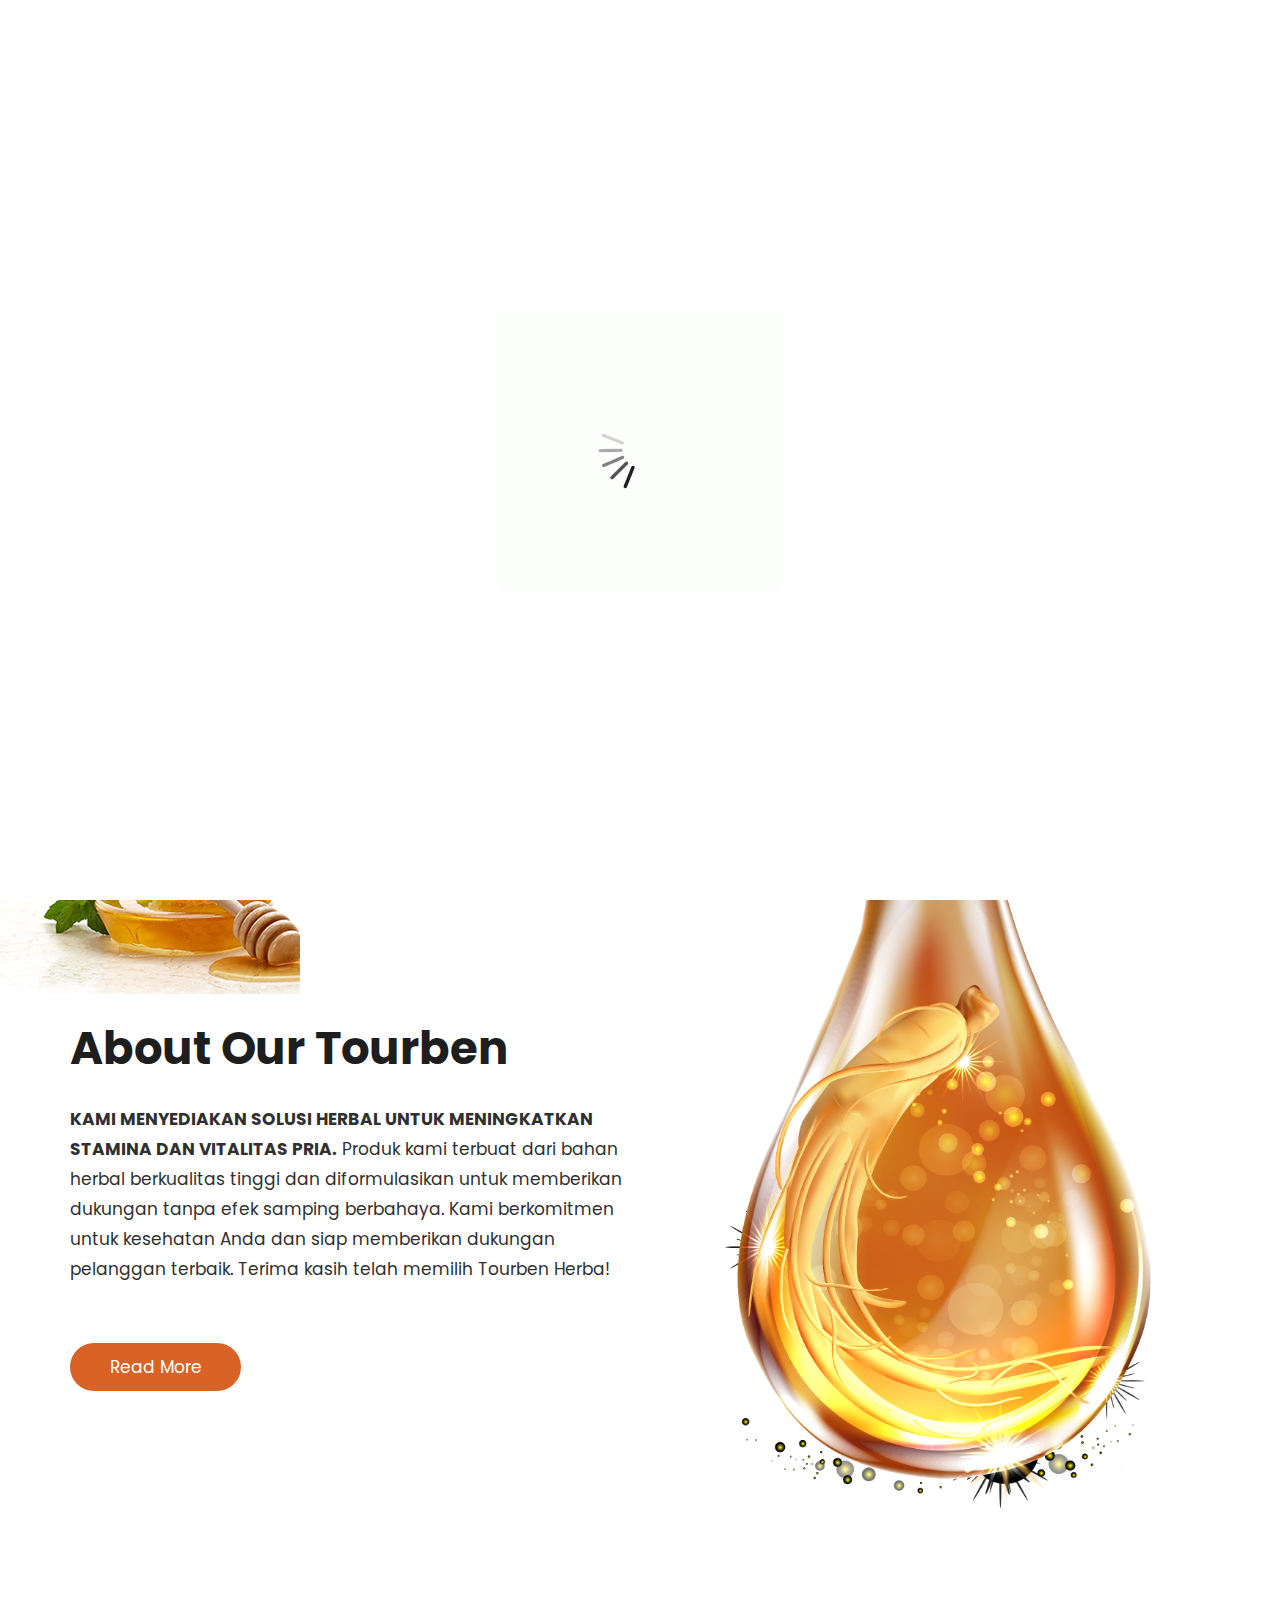
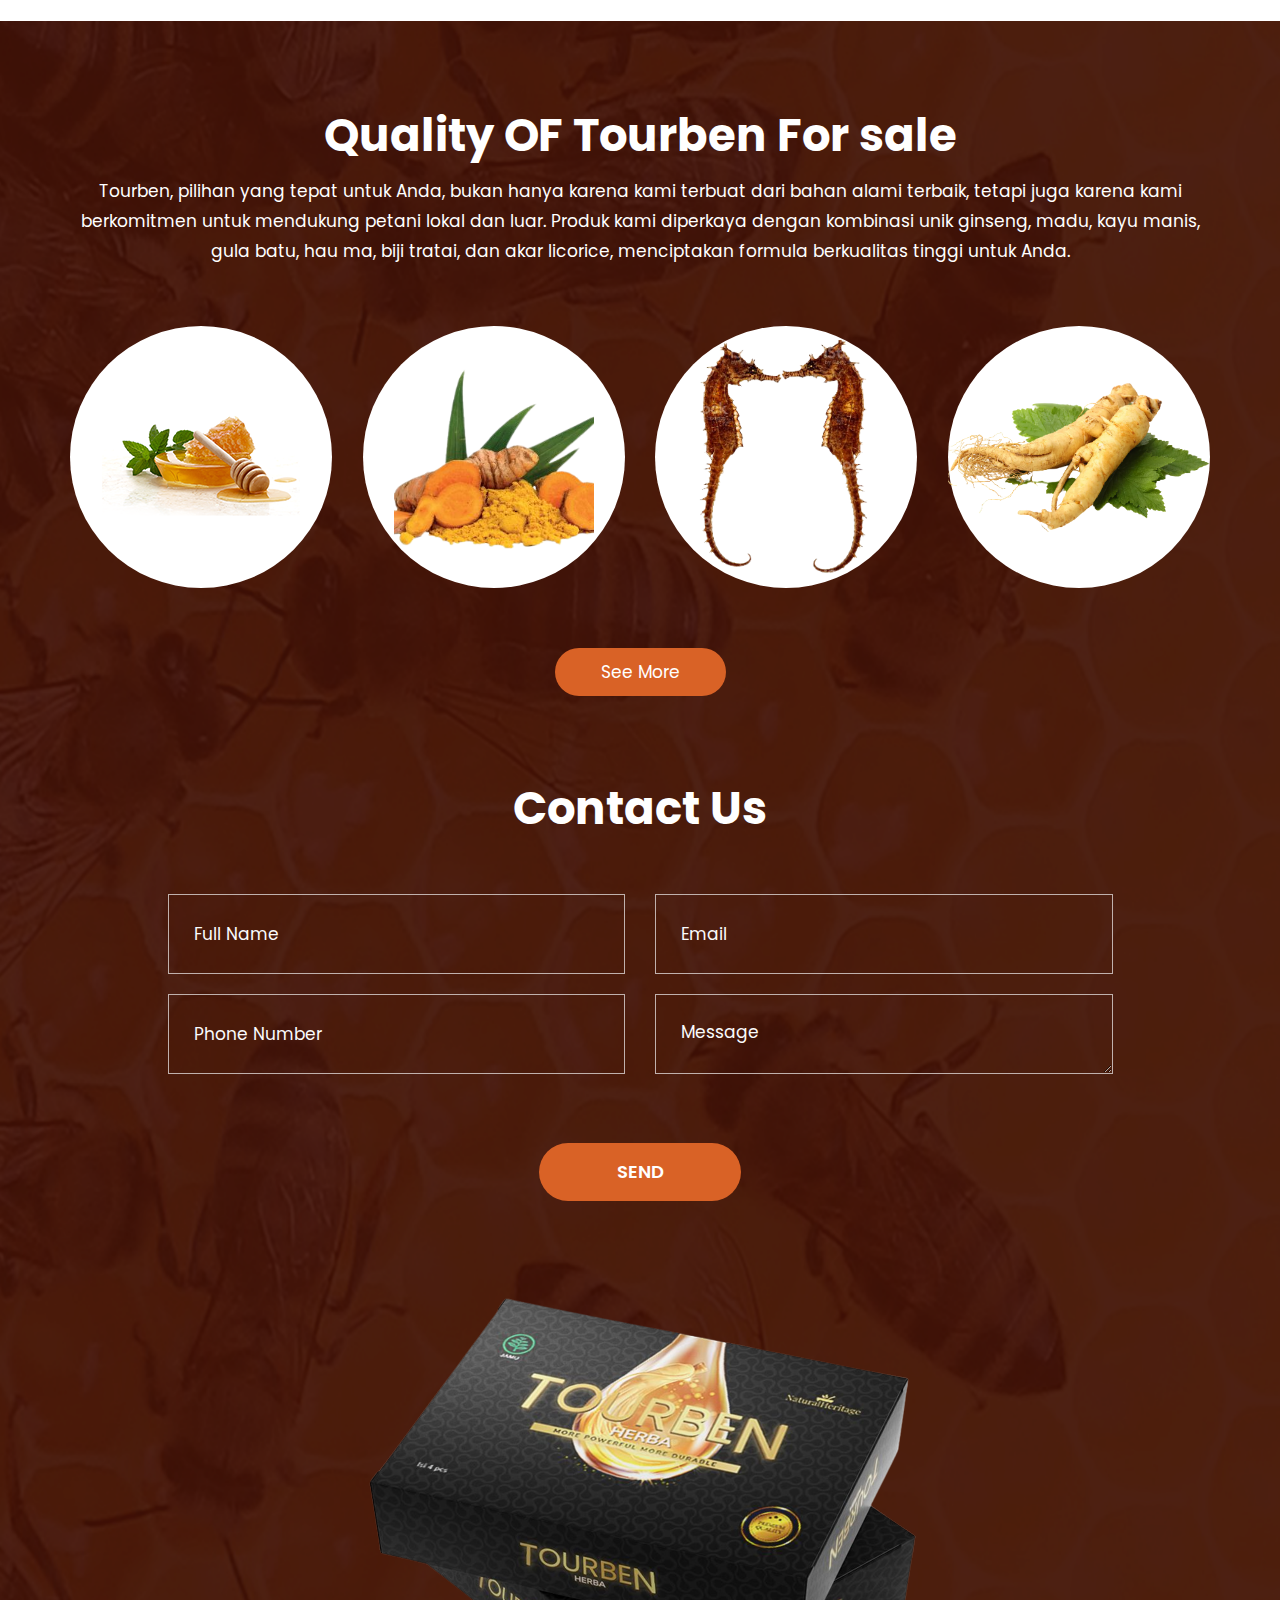
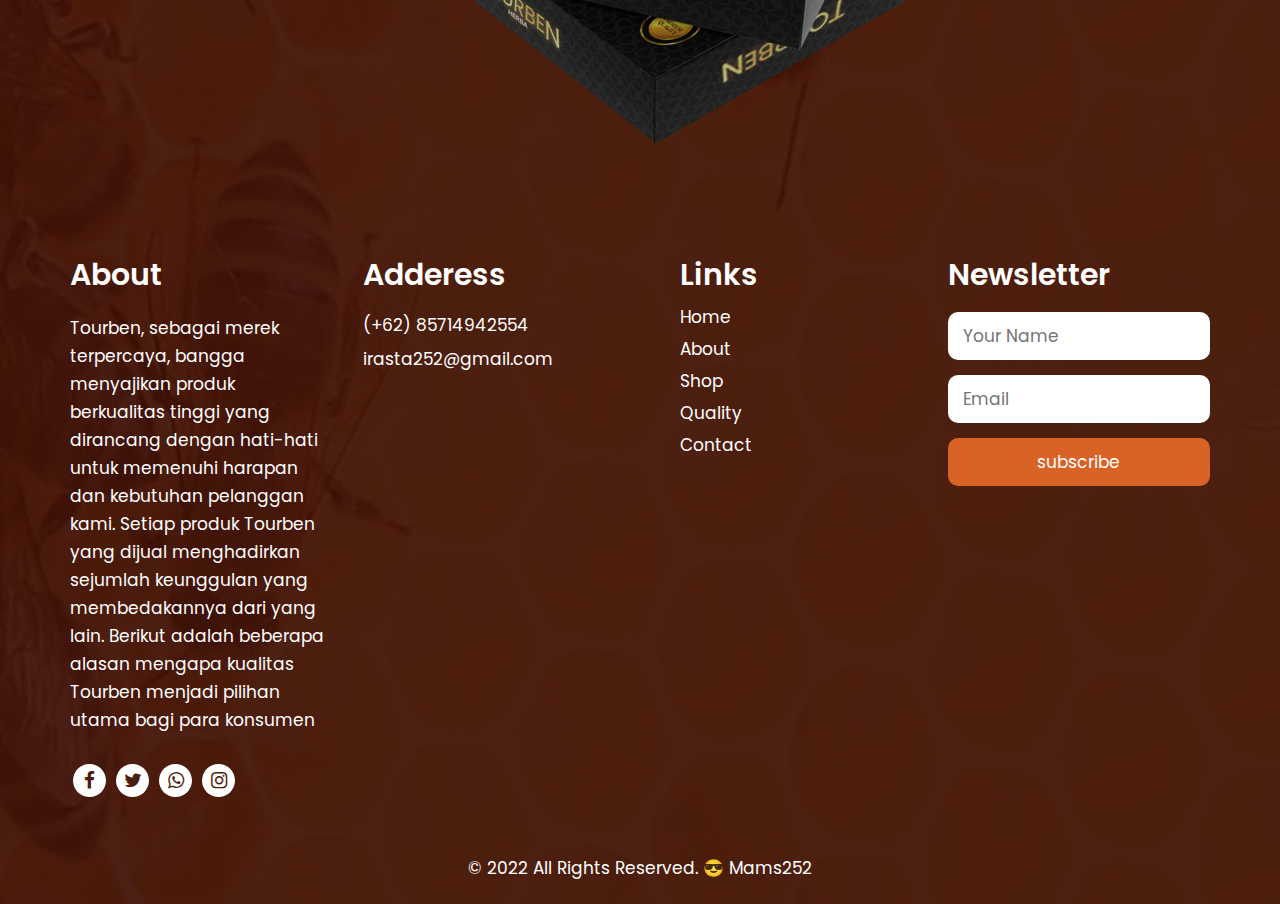
==== index.html @ b21f7aff "first commit" ====
<!DOCTYPE html>
<html lang="en">
   <head>
      <!-- basic -->
      <meta charset="utf-8">
      <meta http-equiv="X-UA-Compatible" content="IE=edge">
      <!-- mobile metas -->
      <meta name="viewport" content="width=device-width, initial-scale=1">
      <meta name="viewport" content="initial-scale=1, maximum-scale=1">
      <!-- site metas -->
      <title>Tourben Herba - Solusi Herbal untuk Stamina Pria</title>
      <meta name="keywords" content="">
      <meta name="description" content="">
      <meta name="author" content="">
      <!-- bootstrap css -->
      <link rel="stylesheet" href="css/bootstrap.min.css">
      <!-- style css -->
      <link rel="stylesheet" href="css/style.css">
      <!-- Responsive-->
      <link rel="stylesheet" href="css/responsive.css">
      <!-- fevicon -->
      <link rel="icon" href="images/fevicon.png" type="image/gif" />
      <!-- Tweaks for older IEs-->
      <link rel="stylesheet" href="https://netdna.bootstrapcdn.com/font-awesome/4.0.3/css/font-awesome.css">
      <!--[if lt IE 9]>
      <script src="https://oss.maxcdn.com/html5shiv/3.7.3/html5shiv.min.js"></script>
      <script src="https://oss.maxcdn.com/respond/1.4.2/respond.min.js"></script><![endif]-->
   </head>
   <!-- body -->
   <body class="main-layout">
      <!-- loader  -->
      <div class="loader_bg">
         <div class="loader"><img src="images/loading.gif" alt="#"/></div>
      </div>
      <!-- end loader -->
      <!-- header -->
      <header>
         <div class="menu_sitbar di_mr01">
            <div class="logo">
               <a href="index.html">      <a href="index.html"><img src="images/logo.png" alt="#"/></a>
            </div>
            <nav class="navigation navbar navbar-expand-md navbar-dark ">
               <button class="navbar-toggler" type="button" data-toggle="collapse" data-target="#navbarsExample05" aria-controls="navbarsExample05" aria-expanded="false" aria-label="Toggle navigation">
               <span class="navbar-toggler-icon"></span>
               </button>
               <div class="collapse navbar-collapse" id="navbarsExample05">
                  <ul class="navbar-nav mr-auto">
                     <li class="nav-item active">
                        <a class="nav-link" href="index.html">Home</a>
                     </li>
                     <li class="nav-item">
                        <a class="nav-link" href="about.html">About</a>
                     </li>
                     <li class="nav-item">
                        <a class="nav-link" href="shop.html">shop</a>
                     </li>
                     <li class="nav-item">
                        <a class="nav-link" href="quality.html">quality</a>
                     </li>
                     <li class="nav-item">
                        <a class="nav-link" href="contact.html">Contact Us</a>
                     </li>
                  </ul>
               </div>
            </nav>
         </div>
         <div class="header_full_banne">
            <div class="header">
               <div class="container-fluid">
                  <div class="row d_flex">
                     <div class=" col-md-2 col-sm-3 col logo_section di_mr0">
                        <div class="full">
                           <div class="center-desk">
                              <div class="logo">
                                 <a href="index.html"><img src="images/logo.png" alt="#"/></a>
                              </div>
                           </div>
                        </div>
                     </div>
                     <div class="col-md-8 col-sm-9 di_mr0">
                        <nav class="navigation navbar navbar-expand-md navbar-dark ">
                           <button class="navbar-toggler" type="button" data-toggle="collapse" data-target="#navbarsExample04" aria-controls="navbarsExample04" aria-expanded="false" aria-label="Toggle navigation">
                           <span class="navbar-toggler-icon"></span>
                           </button>
                           <div class="collapse navbar-collapse" id="navbarsExample04">
                              <ul class="navbar-nav mr-auto">
                                 <li class="nav-item active">
                                    <a class="nav-link" href="index.html">Home</a>
                                 </li>
                                 <li class="nav-item">
                                    <a class="nav-link" href="about.html">About</a>
                                 </li>
                                 <li class="nav-item">
                                    <a class="nav-link" href="shop.html">shop</a>
                                 </li>
                                 <li class="nav-item">
                                    <a class="nav-link" href="quality.html">quality</a>
                                 </li>
                                 <li class="nav-item">
                                    <a class="nav-link" href="contact.html">Contact Us</a>
                                 </li>
                              </ul>
                           </div>
                        </nav>
                     </div>
                     <div class=" col-md-8 d_none">
                        <ul class="conta_top">
                           <li><i class="fa fa-phone" aria-hidden="true"></i> Call   085714942554</li>
                           <li> <i class="fa fa-envelope" aria-hidden="true"></i><a href="Javascript:void(0)"> irasta252@gmail.com</a></li>
                        </ul>
                     </div>
                     <div class="col-md-4">
                        <ul class="email text_align_right">
                           <li class="d_none"><a href="Javascript:void(0)"><i class="fa fa-user" aria-hidden="true"></i></a></li>
                           <li class="d_none"> <a href="Javascript:void(0)"><i class="fa fa-search" style="cursor: pointer;" aria-hidden="true"></i></a> </li>
                        </ul>
                     </div>
                  </div>
               </div>
            </div>
            <!-- end header inner -->
            <!-- end header -->
            <!-- top -->
            <div class="full_bg">
               <div class="slider_main">
                  <div class="container-fluid">
                     <div class="row">
                        <div class="col-md-12">
                           <!-- carousel code -->
                           <div id="carouselExampleIndicators" class="carousel slide">
                              <ol class="carousel-indicators">
                                 <li data-target="#carouselExampleIndicators" data-slide-to="0" class="active"></li>
                                 <li data-target="#carouselExampleIndicators" data-slide-to="1"></li>
                                 <li data-target="#carouselExampleIndicators" data-slide-to="2"></li>
                              </ol>
                              <div class="carousel-inner">
                                 <!-- first slide -->
                                 <div class="carousel-item active">
                                    <div class="carousel-caption relative">
                                       <div class="row d_flex">
                                          <div  class="col-md-7">
                                             <div class="board">
                                                <h3>
                                                 Tourben
                                                 herba 
                                                </h3>
                                                <p>More Powerfull More Durable</p>
                                                <a class="read_more" href="https://api.whatsapp.com/send?phone=6285714942554&text=Saya%20ingin%20menanyakan%20tourben">Order Via Whatsapp </a>
                                             
                                             </div>
                                          </div>
                                          <div class="col-md-5">
                                             <div class="banner_img">
                                                <figure><img class="img_responsive" src="images/banner_img.png"></figure>
                                             </div>
                                          </div>
                                       </div>
                                    </div>
                                 </div>
                                 <!-- second slide -->
                                 <div class="carousel-item">
                                    <div class="carousel-caption relative">
                                       <div class="row d_flex">
                                          <div  class="col-md-7">
                                             <div class="board">
                                                <h3>
                                                   Tourben 
                                                   herba
                                                </h3>
                                                <p>Mengatasi Ejakuasi dini, Impotensi, Lemah Syahwat</p>
                                                <a class="read_more" href="contact.html">Consultasi  </a>
                                             </div>
                                          </div>
                                          <div class="col-md-5">
                                             <div class="banner_img">
                                                <figure><img class="img_responsive" src="images/banner_img.png"></figure>
                                             </div>
                                          </div>
                                       </div>
                                    </div>
                                 </div>
                                 <!-- third slide-->
                                 <div class="carousel-item">
                                    <div class="carousel-caption relative">
                                       <div class="row d_flex">
                                          <div  class="col-md-7">
                                             <div class="board">
                                                <h3>
                                                   Tourben 
                                                   herba
                                                </h3>
                                                <p>Terbuat Dari Bahan Alami, Yang Baik Dikomsumsi</p>
                                                <a class="read_more" href="contact.html">Contact</a>
                                             </div>
                                          </div>
                                          <div class="col-md-5">
                                             <div class="banner_img">
                                                <figure><img class="img_responsive" src="images/banner_img.png"></figure>
                                             </div>
                                          </div>
                                       </div>
                                    </div>
                                 </div>
                              </div>
                              <!-- controls -->
                              <a class="carousel-control-prev" href="#carouselExampleIndicators" role="button" data-slide="prev">
                              <i class="fa fa-long-arrow-left" aria-hidden="true"></i>
                              <span class="sr-only">Previous</span>
                              </a>
                              <a class="carousel-control-next" href="#carouselExampleIndicators" role="button" data-slide="next">
                              <i class="fa fa-long-arrow-right" aria-hidden="true"></i>
                              <span class="sr-only">Next</span>
                              </a>
                           </div>
                        </div>
                     </div>
                  </div>
               </div>
            </div>
         </div>
      </header>
      <!-- end banner -->
      <!-- about -->
      <div class="about">
         <div class="container">
            <div class="row d_flex">
               <div class="col-md-6">
                  <div class="titlepage text_align_left">
                     <h2>About Our Tourben</h2>
                     <p>
                        <strong>KAMI MENYEDIAKAN SOLUSI HERBAL UNTUK MENINGKATKAN STAMINA DAN VITALITAS PRIA.</strong>
                        Produk kami terbuat dari bahan herbal berkualitas tinggi dan diformulasikan untuk memberikan dukungan tanpa efek samping berbahaya.
                         Kami berkomitmen untuk kesehatan Anda dan siap memberikan dukungan pelanggan terbaik. Terima kasih telah memilih Tourben Herba!
                     </p>
                     <a class="read_more" href="about.html">Read More</a>
                  </div>
               </div>
               <div class="col-md-6">
                  <div class="about_img text_align_center">
                     <figure><img class="img_responsive" src="images/about.png" alt="#"/></figure>
                  </div>
               </div>
            </div>
         </div>
      </div>
      <!-- end about -->
      <!-- quality -->
      <div class="quality">
         <div class="container">
            <div class="row">
               <div class="col-md-12">
                  <div class="titlepage text_align_center">
                     <h2>Quality OF Tourben For sale</h2>
                     <p>
                        Tourben, pilihan yang tepat untuk Anda, bukan hanya karena kami terbuat dari bahan alami terbaik, tetapi juga karena kami berkomitmen untuk mendukung petani lokal dan luar. Produk kami diperkaya dengan kombinasi unik ginseng, madu, kayu manis, gula batu, hau ma, biji tratai, dan akar licorice, menciptakan formula berkualitas tinggi untuk Anda.
                     </p>
                  </div>
               </div>
            </div>
            <div class="row">
               <div class="col-xl-3 col-lg-6 col-md-6 col-sm-6">
                  <div class="quality-box ">
                     <figure><img src="images/quality1.png" alt="#"/></figure>
                  </div>
               </div>
               <div class="col-xl-3 col-lg-6 col-md-6 col-sm-6">
                  <div class="quality-box ">
                     <figure><img src="images/quality2.png" alt="#" width="200" height="150"/></figure>
                  </div>
               </div>
               <div class="col-xl-3 col-lg-6 col-md-6 col-sm-6">
                  <div class="quality-box ">
                     <figure><img src="images/quality3.png" alt="#" width="200" height="150"/></figure>
                  </div>
               </div>
               <div class="col-xl-3 col-lg-6 col-md-6 col-sm-6">
                  <div class="quality-box ">
                     <figure><img src="images/quality4.png" alt="#"/></figure>
                  </div>
               </div>
               
              
               
               <div class="col-sm-12">
                  <a class="read_more" href="./quality.html">See More</a>
               </div>
            </div>
         </div>
      </div>
      <!-- end quality -->
      <!-- contact -->
      <div class="contact">
         <div class="container">
            <div class="row ">
               <div class="col-md-12">
                  <div class="titlepage text_align_center">
                     <h2>Contact Us</h2>
                  </div>
               </div>
               <div class="col-md-10 offset-md-1 ">
                  <form id="request" class="main_form">
                     <div class="row">
                        <div class="col-md-6 ">
                           <input class="contactus" placeholder="Full Name" type="type" name=" Name"> 
                        </div>
                        <div class="col-md-6">
                           <input class="contactus" placeholder="Email" type="type" name="Email">                          
                        </div>
                        <div class="col-md-6">
                           <input class="contactus" placeholder="Phone Number" type="type" name="Phone Number">                          
                        </div>
                        <div class="col-md-6">
                           <textarea class="textarea" placeholder="Message" type="type" Message="Name"></textarea>
                        </div>
                        <div class="col-md-12">
                           <button class="send_btn">Send</button>
                        </div>
                     </div>
                  </form>
               </div>
            </div>
         </div>
      </div>
      <!-- contact -->
      <!-- honey_bg -->
      <div class="honey_bg">
         <div class="container">
            <div class="row">
               <div class="col-sm-12">
                  <figure><img class="img_responsive" src="images/banner_img.png" alt="#"/></figure>
               </div>
            </div>
         </div>
      </div>
      <!-- end honey_bg -->
      <!--  footer -->
      <footer>
         <div class="footer">
            <div class="container">
               <div class="row">
                  <div class="col-md-3 col-sm-6">
                     <div class="infoma text_align_left">
                        <h3>About</h3>
                        <p class="ipsum">
                           Tourben, sebagai merek terpercaya, bangga menyajikan produk berkualitas tinggi yang dirancang dengan hati-hati untuk memenuhi harapan dan kebutuhan pelanggan kami. Setiap produk Tourben yang dijual menghadirkan sejumlah keunggulan yang membedakannya dari yang lain. Berikut adalah beberapa alasan mengapa kualitas Tourben menjadi pilihan utama bagi para konsumen
                            </p>
                        <ul class="social_icon">
                           <li><a href="Javascript:void(0)"><i class="fa fa-facebook" aria-hidden="true"></i></a></li>
                           <li><a href="Javascript:void(0)"><i class="fa fa-twitter" aria-hidden="true"></i></a></li>
                           <li><a href="https://api.whatsapp.com/send?phone=6285714942554"><i class="fa fa-whatsapp" aria-hidden="true"></i></a></li>
                           <li><a href="Javascript:void(0)"><i class="fa fa-instagram" aria-hidden="true"></i></a></li>
                        </ul>
                     </div>
                  </div>
                  <div class="col-md-3 col-sm-6">
                     <div class="infoma">
                        <h3>Adderess</h3>
                        <ul class="conta">
                           
                           <li>(+62) 85714942554</li>
                           <li> <a href="Javascript:void(0)"> irasta252@gmail.com</a></li>
                        </ul>
                     </div>
                  </div>
                  <div class="col-md-3 pad_lrft col-sm-6">
                     <div class="infoma">
                        <h3>Links</h3>
                        <ul class="fullink">
                           <li><a href="index.html">Home</a></li>
                           <li><a href="about.html">About</a></li>
                           <li><a href="shop.html">Shop</a></li>
                            <li><a href="quality.html">Quality</a></li>
                           <li><a href="contact.html">Contact</a></li>
                        </ul>
                     </div>
                  </div>
                  <div class="col-md-3 col-sm-6">
                     <div class="infoma">
                        <h3>Newsletter</h3>
                        <form class="form_subscri">
                           <div class="row">
                              <div class="col-md-12">
                                 <input class="newsl" placeholder="Your Name" type="text" name="Your Name">
                              </div>
                              <div class="col-md-12">
                                 <input class="newsl" placeholder="Email" type="text" name="Email">
                              </div>
                              <div class="col-md-12">
                                 <button class="subsci_btn">subscribe</button>
                              </div>
                           </div>
                        </form>
                     </div>
                  </div>
               </div>
            </div>
            <div class="copyright">
               <div class="container">
                  <div class="row">
                     <div class="col-md-12">
                        <p>© 2022 All Rights Reserved. <a href="https://mams252.github.io/imam_mlhy252.github.io/">&#x1F60E; Mams252</a></p>

                     </div>
                  </div>
               </div>
            </div>
         </div>
      </footer>
      <!-- end footer -->
      <!-- Javascript files-->
      <script src="js/jquery.min.js"></script>
      <script src="js/bootstrap.bundle.min.js"></script>
      <script src="js/jquery-3.0.0.min.js"></script>
      <!-- sidebar -->
      <script src="js/custom.js"></script>
   </body>
</html>
---- css/style.css ----
/*--------------------------------------------------------------------- File Name: style.css ---------------------------------------------------------------------*/


/*--------------------------------------------------------------------- import Fonts ---------------------------------------------------------------------*/

@import url('https://fonts.googleapis.com/css?family=Rajdhani:300,400,500,600,700');
@import url('https://fonts.googleapis.com/css?family=Poppins:100,100i,200,200i,300,300i,400,400i,500,500i,600,600i,700,700i,800,800i,900,900i');
@import url('https://fonts.googleapis.com/css?family=Roboto:300,400,500,700,900&display=swap');
@import url('https://fonts.googleapis.com/css?family=Courgette&display=swap');

/*****---------------------------------------- 1) font-family: 'Rajdhani', sans-serif;
 2) font-family: 'Poppins', sans-serif;
 ----------------------------------------*****/


/*--------------------------------------------------------------------- import Files ---------------------------------------------------------------------*/

@import url(animate.min.css);
@import url(normalize.css);
@import url(icomoon.css);
@import url(font-awesome.min.css);
@import url(meanmenu.css);
@import url(owl.carousel.min.css);
@import url(swiper.min.css);
@import url(slick.css);
@import url(jquery.fancybox.min.css);
@import url(jquery-ui.css);
@import url(nice-select.css);

/*--------------------------------------------------------------------- skeleton ---------------------------------------------------------------------*/

* {
     box-sizing: border-box !important;
}

.container {
     max-width: 1170px;
}

html {
     scroll-behavior: smooth;
}

body {
     color: #fff;
     font-size: 14px;
     font-family: 'Poppins', sans-serif;
     line-height: 1.80857;
     font-weight: normal;
     background: url(../images/body_bg.png);
     background-size: 100% 100%;
     background-position: center;
     background-repeat: no-repeat;
}

a {
     color: #1f1f1f;
     text-decoration: none !important;
     outline: none !important;
     -webkit-transition: all .3s ease-in-out;
     -moz-transition: all .3s ease-in-out;
     -ms-transition: all .3s ease-in-out;
     -o-transition: all .3s ease-in-out;
     transition: all .3s ease-in-out;
}

h1,
h2,
h3,
h4,
h5,
h6 {
     letter-spacing: 0;
     font-weight: normal;
     position: relative;
     padding: 0;
     font-weight: normal;
     line-height: normal;
     color: #fff;
     margin: 0
}

h1 {
     font-size: 24px;
}

h2 {
     font-size: 22px;
}

h3 {
     font-size: 18px;
}

h4 {
     font-size: 16px
}

h5 {
     font-size: 14px
}

h6 {
     font-size: 13px
}

*,
*::after,
*::before {
     -webkit-box-sizing: border-box;
     -moz-box-sizing: border-box;
     box-sizing: border-box;
}

h1 a,
h2 a,
h3 a,
h4 a,
h5 a,
h6 a {
     color: #fff;
     text-decoration: none!important;
     opacity: 1
}

button:focus {
     outline: none;
}

ul,
li,
ol {
     margin: 0px;
     padding: 0px;
     list-style: none;
     color: #fff;
}

p {
     margin: 0px;
     font-weight: 400;
     font-size: 17px;
     line-height: 28px;
     color: #fff;
}

a {
     color: #fff;
     text-decoration: none;
     outline: none !important;
}

a,
.btn {
     text-decoration: none !important;
     outline: none !important;
     -webkit-transition: all .3s ease-in-out;
     -moz-transition: all .3s ease-in-out;
     -ms-transition: all .3s ease-in-out;
     -o-transition: all .3s ease-in-out;
     transition: all .3s ease-in-out;
}

img {
     max-width: 100%;
     height: auto;
}

 :focus {
     outline: 0;
}

.btn-custom {
     margin-top: 20px;
     background-color: transparent !important;
     border: 2px solid #ddd;
     padding: 12px 40px;
     font-size: 16px;
}

.lead {
     font-size: 18px;
     line-height: 30px;
     color: #767676;
     margin: 0;
     padding: 0;
}

.form-control:focus {
     border-color: #ffffff !important;
     box-shadow: 0 0 0 .2rem rgba(255, 255, 255, .25);
}

.navbar-form input {
     border: none !important;
}

.badge {
     font-weight: 500;
}

blockquote {
     margin: 20px 0 20px;
     padding: 30px;
}

button {
     border: 0;
     margin: 0;
     padding: 0;
     cursor: pointer;
}

.full {
     float: left;
     width: 100%;
}

.full {
     width: 100%;
     float: left;
     margin: 0;
     padding: 0;
}

.titlepage {
     padding-bottom: 60px;
}

.titlepage h2 {
     font-size: 45px;
     color: #fff;
     line-height: 50px;
     font-weight: bold;
     padding: 0;
     display: inline-block;
}

.d_flex {
     display: flex;
     align-items: center;
     flex-wrap: wrap;
}

.read_more {
     font-size: 17px;
     background: #d96226;
     max-width: 171px;
     width: 100%;
     height: 48px;
     display: block;
     line-height: 48px;
     transition: ease-in all 0.5s;
     font-weight: 400;
     text-align: center;
     color: #fff;
     z-index: 999;
     border-radius: 30px;
}

.read_more:hover {
     background: #000000;
     color: #fff;
     transition: ease-in all 0.5s;
}

.text_align_left {
     text-align: left;
}

.text_align_right {
     text-align: right;
}

.text_align_center {
     text-align: center;
}

.img_responsive {
     max-width: 100%;
}


/**-- heading section --**/


/*---------------------------- preloader area ----------------------------*/

.loader_bg {
     position: fixed;
     z-index: 9999999;
     background: #fff;
     width: 100%;
     height: 100%;
}

.loader {
     height: 100%;
     width: 100%;
     position: absolute;
     left: 0;
     top: 0;
     display: flex;
     justify-content: center;
     align-items: center;
}

.loader img {
     width: 280px;
}


/*-- header --*/

.menu_sitbar {
     float: left;
     width: 120px;
     height: 100%;
     padding: 21px 33px;
     position: absolute;
     top: 0;
     left: 0;
}

.logo a {
     font-weight: 600;
     font-size: 30px;
     writing-mode: vertical-lr;
     text-orientation: upright;
}

.header_full_banne {
     padding-left: 125px;
}

.header {
     width: 100%;
     height: 107px;
     padding: 27px 30px;
}

.di_mr0 {
     display: none;
}

.navigation.navbar {
     margin-top: 70px;
     transform: rotate(180deg);
}

.navigation.navbar-expand-md .navbar-nav {
     flex-direction: column !important;
}

.navigation.navbar-dark .navbar-nav .nav-link {
     padding: 15px 0px;
     color: #fff;
     font-size: 17px;
     line-height: 20px;
     font-weight: 400;
     border-radius: 30px;
     text-transform: uppercase;
     writing-mode: vertical-rl;
     text-orientation: mixed;
}

.navigation.navbar-dark .navbar-nav .nav-link:focus,
.navigation.navbar-dark .navbar-nav .nav-link:hover {
     color: #d96226;
}

.navigation.navbar-dark .navbar-nav .active>.nav-link,
.navigation.navbar-dark .navbar-nav .nav-link.active,
.navigation.navbar-dark .navbar-nav .nav-link.show,
.navigation.navbar-dark .navbar-nav .show>.nav-link {
     color: #d96226;
}

.di_no {
     display: none;
}

ul.email {
     padding-top: 1px;
     display: flex;
     align-items: center;
     justify-content: flex-end;
     flex-wrap: wrap;
}

ul.email li {
     padding: 0px 30px;
}

ul.email li:nth-child(2) {
     padding-right: 0;
}

ul.email li a {
     font-size: 29px;
}

ul.email li a:hover {
     color: #fff;
}

ul.email li i {
     font-size: 19px;
}

ul.conta_top {
     display: flex;
     align-items: center;
     flex-wrap: wrap;
     padding-top: 25px;
}

ul.conta_top li {
     text-align: left;
     padding-bottom: 20px;
     font-size: 16px;
     line-height: 11px;
     padding-right: 46px;
}

ul.conta_top li:last-child {
     padding-right: 0;
}

ul.conta_top li i {
     padding-right: 15px;
     text-align: center;
     font-size: 16px;
}

ul.conta_top li a {
     color: #fff;
}


/** end header **/


/** banner section **/

.slider_main {
     padding-top: 12%;
}

.relative {
     left: 0;
     right: 0;
     text-align: left;
     position: inherit;
}

.carousel-indicators {
     bottom: 0;
}

.carousel-control.right,
.carousel-control.left {
     background-image: none;
}

.carousel-item {
     min-height: 350px;
     height: 100%;
     width: 100%;
}

.board .read_more {
     margin-top: 55px;
     text-transform: uppercase;
     font-weight: 600;
     max-width: 250px;
     height: 65px;
     line-height: 65px;
}

.relative h3 {
     padding-bottom: 43px;
     font-size: 80px;
     font-weight: 600;
     text-transform: uppercase;
     line-height: 80px;
}

.carousel .icon-container {
     display: inline-block;
     font-size: 25px;
     line-height: 25px;
     padding: 1em;
     text-align: center;
     border-radius: 50%;
}

.slider_main .carousel-indicators {
     display: none;
}

#carouselExampleIndicators .carousel-control-prev,
#carouselExampleIndicators .carousel-control-next {
     width: 66px;
     height: 66px;
     background-color: #fff;
     color: #000000;
     font-size: 20px;
     opacity: 1;
     border-radius: 50px;
     top: 100%;
}

#carouselExampleIndicators .carousel-control-prev {
     left: 39%;
}

#carouselExampleIndicators .carousel-control-next {
     right: 49%;
}

#carouselExampleIndicators .carousel-control-next:focus,
#carouselExampleIndicators .carousel-control-next:hover,
#carouselExampleIndicators .carousel-control-prev:focus,
#carouselExampleIndicators .carousel-control-prev:hover {
     color: #d96226;
}

.banner_img {
     padding-right: 50px;

}

.banner_img figure {
     margin: 0;
}


/** end banner section **/


/** about section **/

.about {
     background: #fff;
     padding: 90px 0;
     margin-top: 180px;
     position: relative;
}

.about::before {
     position: absolute;
     content: "";
     background: url(../images/about_left.png);
     background-repeat: no-repeat;
     width: 300px;
     height: 200px;
     top: 0;
}

.about .titlepage {
     padding-bottom: 0;
}

.about .titlepage h2 {
     padding-bottom: 30px;
     color: #1e1e1e;
}

.about .titlepage p {
     font-weight: 400;
     font-size: 17px;
     line-height: 30px;
     color: #303030;
     padding-bottom: 59px;
}

.about_img figure {
     margin: 0;
}


/** end about section **/


/** quality **/

.quality {
     padding-top: 90px;
}

.quality .titlepage p {
     padding-top: 15px !important;
     line-height: 30px;
     font-size: 17px;
}

.quality-box {
     background: #fff;
     height: 262px;
     display: flex;
     align-items: center;
     justify-content: center;
     border-radius: 50%;
     width: 100%;
     max-width: 262px;
     margin: 0 auto;
     margin-bottom: 30px;
}

.quality-box figure {
     margin: 0;
}

.quality-box figure img {
     max-width: 100%;
}

.quality .read_more {
     margin: 0 auto;
     margin-top: 30px !important;
}


/** end quality **/


/** contact **/

.contact {
     padding-bottom: 90px;
     padding-top: 88px;
}

.main_form {
     width: 100%;
}

.main_form .contactus {
     padding: 0px 25px;
     margin-bottom: 20px;
     width: 100%;
     height: 80px;
     background: transparent;
     color: #fafbfc;
     font-size: 17px;
     font-weight: normal;
     border: #c0b1ad solid 1px;
}

.main_form .textarea {
     margin-bottom: 20px;
     width: 100%;
     background: transparent;
     color: #fafbfc;
     font-size: 17px;
     font-weight: normal;
     padding: 22px 25px 10px 25px;
     height: 80px;
     border: #c0b1ad solid 1px;
}

.main_form .send_btn {
     font-size: 18px;
     transition: ease-in all 0.5s;
     background-color: #d96226;
     text-transform: uppercase;
     color: #fff;
     max-width: 202px;
     width: 100%;
     display: block;
     margin-top: 40px !important;
     font-weight: 600;
     height: 58px;
     border-radius: 40px;
     padding: 13px 0;
     margin: 0 auto;
}

.main_form .send_btn:hover {
     background: #000;
     color: #fff;
     transition: ease-in all 0.5s;
}

#request *::placeholder {
     color: #fafbfc;
     opacity: 1;
}


/** end contact **/


/** honey_bg **/

.honey_bg {
     margin: 0 auto;
     display: block;
}

.honey_bg figure {
     margin: 0;
}

.honey_bg figure img {
     margin: 0 auto;
     display: block;
}


/** end honey_bg **/


/** footer **/

.footer {
     padding-top: 120px;
     text-align: center;
}

.border_left {
     border-left: #f0390f solid 1px;
     padding-left: 40px;
}

.infoma {
     display: block;
     margin-bottom: 30px;
}

.infoma h3 {
     text-align: left;
     font-weight: 600;
     font-size: 30px;
     line-height: 24px;
     padding-bottom: 15px;
}

.ipsum {
     padding-top: 12px;
}

ul.social_icon {
     float: left;
     padding-top: 30px;
}

ul.social_icon li {
     display: inline-block;
     margin: 0 3px;
}

ul.social_icon li a {
     background: #fff;
     width: 33px;
     height: 33px;
     display: flex;
     align-items: center;
     justify-content: center;
     color: #4c1d0d;
     border-radius: 30px;
}

ul.social_icon li a i {
     font-size: 19px;
     transition: ease-in all 0.5s;
}

ul.social_icon li a:hover {
     color: #fff;
     background: #d96226;
     transition: ease-in all 0.5s;
}

.infoma ul li {
     font-size: 14px;
     text-align: left;
     line-height: 35px;
     display: inline-block;
}

.infoma ul li img {
     max-width: 84px;
}

.pad_lrft {
     padding-left: 40px;
}

ul.fullink li {
     display: block !important;
     line-height: 31px !important;
}

ul.fullink li a {
     font-size: 17px;
}

ul.fullink li a:hover {
     color: #d96226;
}

ul.conta {
     padding-top: 12px;
}

ul.conta li {
     text-align: left;
     padding-bottom: 11px;
     font-size: 17px;
     line-height: 23px;
     display: flex;
     align-items: center;
}

ul.conta li:last-child {
     padding-right: 0;
}

ul.conta li i {
     padding-right: 15px;
     text-align: center;
     font-size: 18px;
}

ul.conta li a:hover {
     color: #d96226;
}


/*newsletter*/

.form_subscri {
     margin-top: 10px;
}

.newsl {
     margin-bottom: 15px;
     width: 100%;
     height: 48px;
     background: #fff;
     color: #9e9c9c;
     font-size: 17px;
     font-weight: normal;
     border: inherit;
     padding: 0 15px;
     border-radius: 10px;
}

.subsci_btn {
     font-size: 17px;
     transition: ease-in all 0.5s;
     background-color: #d96226;
     color: #fff;
     max-width: 270px;
     width: 100%;
     display: block;
     height: 48px;
     float: right;
     line-height: 48px;
     border-radius: 10px;
}

.subsci_btn:hover {
     background-color: #000000;
     transition: ease-in all 0.5s;
     color: #fff;
}


/* end newsletter*/

.copyright {
     margin-top: 60px;
     padding-bottom: 25px;
}

.copyright p {
     color: #fff;
     font-size: 17 px;
     line-height: 22px;
     text-align: center;
     font-weight: 400;
     font-weight: normal;
}

.copyright a {
     color: #fff;
}

.copyright a:hover {
     color: #d96226;
}


/** end footer **/


/**  inner page css **/

.inner_page ul.email {
     margin-top: -3px;
}

.inner_page .header {
     box-shadow: 0 0 10px rgba(217, 98, 38, 0.82);
     padding: 35px 30px;
     margin-bottom: 10px;
}

.inner_page .navigation.navbar {
     margin-top: -6px;
     transform: rotate(0deg);
     float: right;
     padding: 0;
}

.inner_page .navigation.navbar-dark .navbar-nav .nav-link {
     writing-mode: inherit;
     padding: 7px 28px;
}

.inner_page .navigation.navbar-expand-md .navbar-nav {
     flex-direction: row !important;
}

.inner_page .about {
     margin-top: 90px;
}

.inner_page .contact {
     padding-bottom: 0;
}

.inner_page .honey_bg {
     padding-top: 90px;
}
.btn-orange {
     background-color: #d15502; /* Warna latar belakang oranye */
     color: #ffffff; /* Warna teks putih */
     /* Anda juga dapat menyesuaikan gaya lain seperti ukuran, font, dan padding */
     padding: 30px 50px;
     font-size: 20px;
     border: none;
     border-radius: 8px;
     text-decoration: none;
     margin-top: 40px;
   }
---- css/responsive.css ----
/*--------------------------------------------------------------------- 
File Name: responsive.css 
---------------------------------------------------------------------*/

@media (min-width: 1200px) and (max-width: 1342px) {
    .relative h3 {
        font-size: 72px;
    }
    #carouselExampleIndicators .carousel-control-prev {
        left: 38%;
    }
}

@media (min-width: 992px) and (max-width: 1199px) {
    .relative h3 {
        line-height: 66px;
        font-size: 58px;
    }
    #carouselExampleIndicators .carousel-control-prev {
        left: 35%;
    }
    .inner_page .navigation.navbar-dark .navbar-nav .nav-link {
        padding: 7px 25px;
    }
}

@media (min-width: 768px) and (max-width: 991px) {
    .header {
        padding: 27px 10px;
    }
    ul.conta_top li {
        padding-right: 10px;
        font-size: 16px;
    }
    .navigation.navbar {
        margin-top: 35px;
    }
    .relative h3 {
        padding-bottom: 25px;
        font-size: 41px;
        line-height: 54px;
    }
    #carouselExampleIndicators .carousel-control-prev {
        left: 29%;
    }
    ul.social_icon li {
        margin: 0 1px;
    }
    .inner_page .header {
        padding: 35px 10px;
    }
    .inner_page .navigation.navbar-dark .navbar-nav .nav-link {
        padding: 7px 13px;
    }
    .inner_page ul.email li {
        padding: 0px 15px;
    }
}

@media (min-width: 576px) and (max-width: 767px) {
    .header {
        padding: 27px 0px;
        height: inherit;
    }
    .header_full_banne {
        padding-left: 0;
    }
    .di_mr01 {
        display: none;
    }
    .di_mr0 {
        display: inherit;
    }
    .slider_main {
        padding-top: 15%;
    }
    .banner_img {
        padding-right: 0px;
    }
    .relative h3 {
        font-size: 64px;
    }
    #carouselExampleIndicators .carousel-control-prev {
        left: 37%;
    }
    #carouselExampleIndicators .carousel-control-next {
        right: 37%;
    }
    .about_img,
    .banner_img {
        margin-top: 30px;
    }
    .navigation.navbar {
        float: right;
        margin-top: 33px;
        transform: rotate(0deg);
        padding: 0;
        width: 100%;
        z-index: 9;
    }
    .navigation .navbar-collapse {
        background: #2b2b2b;
        padding: 20px;
        margin-top: 329px;
        position: absolute;
        width: 100%;
        z-index: 999;
    }
    .navigation.navbar-dark .navbar-nav .nav-link {
        padding: 10px 0;
        color: #fff;
        text-align: center;
        writing-mode: inherit;
        text-orientation: inherit;
    }
    .navigation.navbar-dark .navbar-toggler {
        border: inherit;
        float: right;
        padding: 0;
        width: 100%;
        outline: inherit;
        margin-top: -37px;
    }
    .navigation.navbar-dark .navbar-toggler-icon {
        background: url(../images/menu_icon.png);
        background-repeat: no-repeat;
        width: 48px;
        float: right;
    }
    .d_none {
        display: none;
    }
    .inner_page .header {
        padding: 35px 16px;
    }
    .inner_page .navigation.navbar {
        margin-top: 36px;
    }
    .navigation .navbar-collapse {
        margin-top: 282px;
    }
    .inner_page .navigation.navbar-expand-md .navbar-nav {
        flex-direction: column !important;
    }
}

@media (max-width: 575px) {
    .header {
        padding: 27px 0px;
        height: inherit;
    }
    .header_full_banne {
        padding-left: 0;
    }
    .di_mr01 {
        display: none;
    }
    .di_mr0 {
        display: inherit;
    }
    .slider_main {
        padding-top: 15%;
    }
    .banner_img {
        padding-right: 0px;
    }
    .relative h3 {
        font-size: 35px;
        line-height: 42px;
    }
    #carouselExampleIndicators .carousel-control-prev {
        left: 27%;
    }
    #carouselExampleIndicators .carousel-control-next {
        right: 27%;
    }
    .titlepage h2 {
        font-size: 32px;
    }
    .about_img,
    .banner_img {
        margin-top: 30px;
    }
    .about::before {
        background: transparent;
        width: inherit;
    }
    ul.social_icon {
        margin-bottom: 30px;
    }
    .navigation.navbar {
        float: right;
        margin-top: -84px;
        transform: rotate(0deg);
        padding: 0;
        width: 100%;
        z-index: 9;
    }
    .navigation .navbar-collapse {
        background: #2b2b2b;
        padding: 20px;
        margin-top: 350px;
        position: absolute;
        width: 100%;
        z-index: 999;
    }
    .navigation.navbar-dark .navbar-nav .nav-link {
        padding: 10px 0;
        color: #fff;
        text-align: center;
        writing-mode: inherit;
        text-orientation: inherit;
    }
    .navigation.navbar-dark .navbar-toggler {
        border: inherit;
        float: right;
        padding: 0;
        width: 100%;
        outline: inherit;
        margin-top: -37px;
    }
    .navigation.navbar-dark .navbar-toggler-icon {
        background: url(../images/menu_icon.png);
        background-repeat: no-repeat;
        width: 48px;
        float: right;
    }
    .d_none {
        display: none;
    }
    .inner_page .header {
        padding: 36px 10px 27px 10px;
    }
    .inner_page .navigation.navbar {
        margin-top: 0px;
    }
    .navigation .navbar-collapse {
        margin-top: 275px;
    }
    .inner_page .navigation.navbar-expand-md .navbar-nav {
        flex-direction: column !important;
    }
}
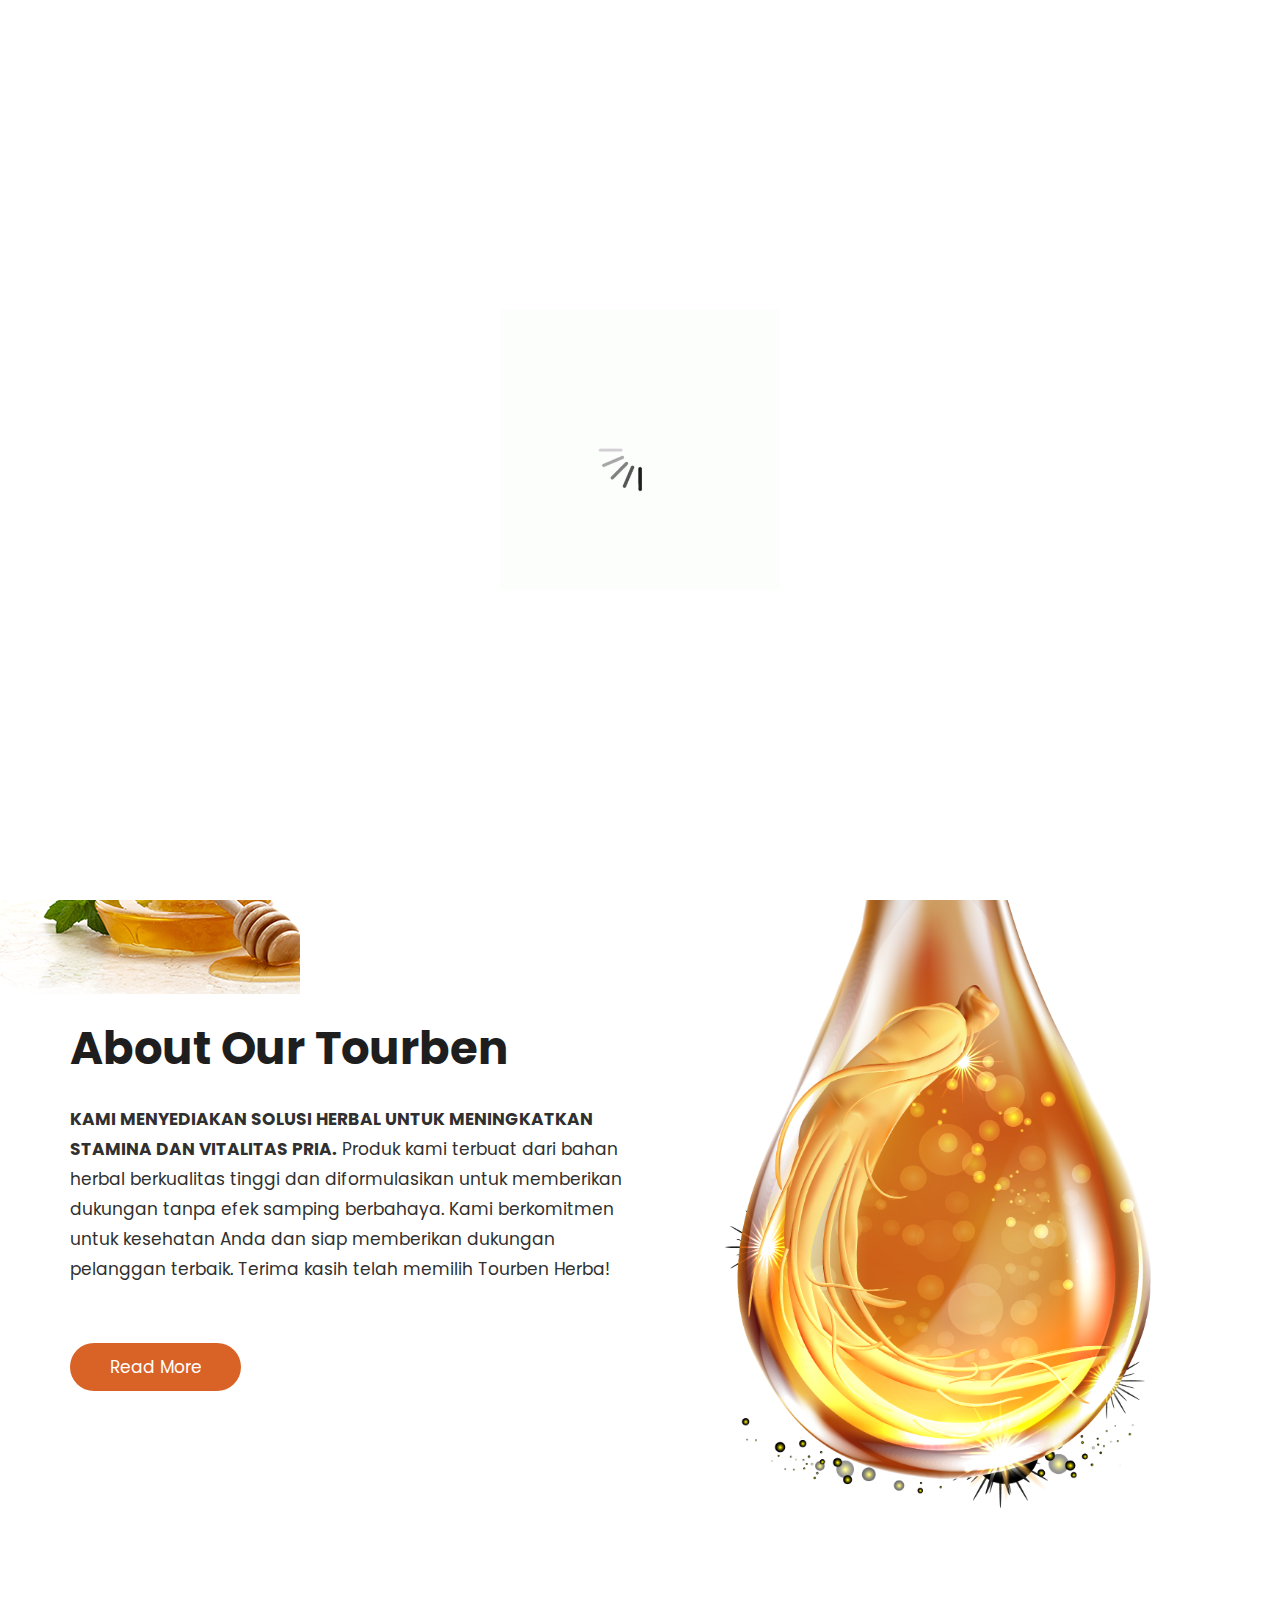
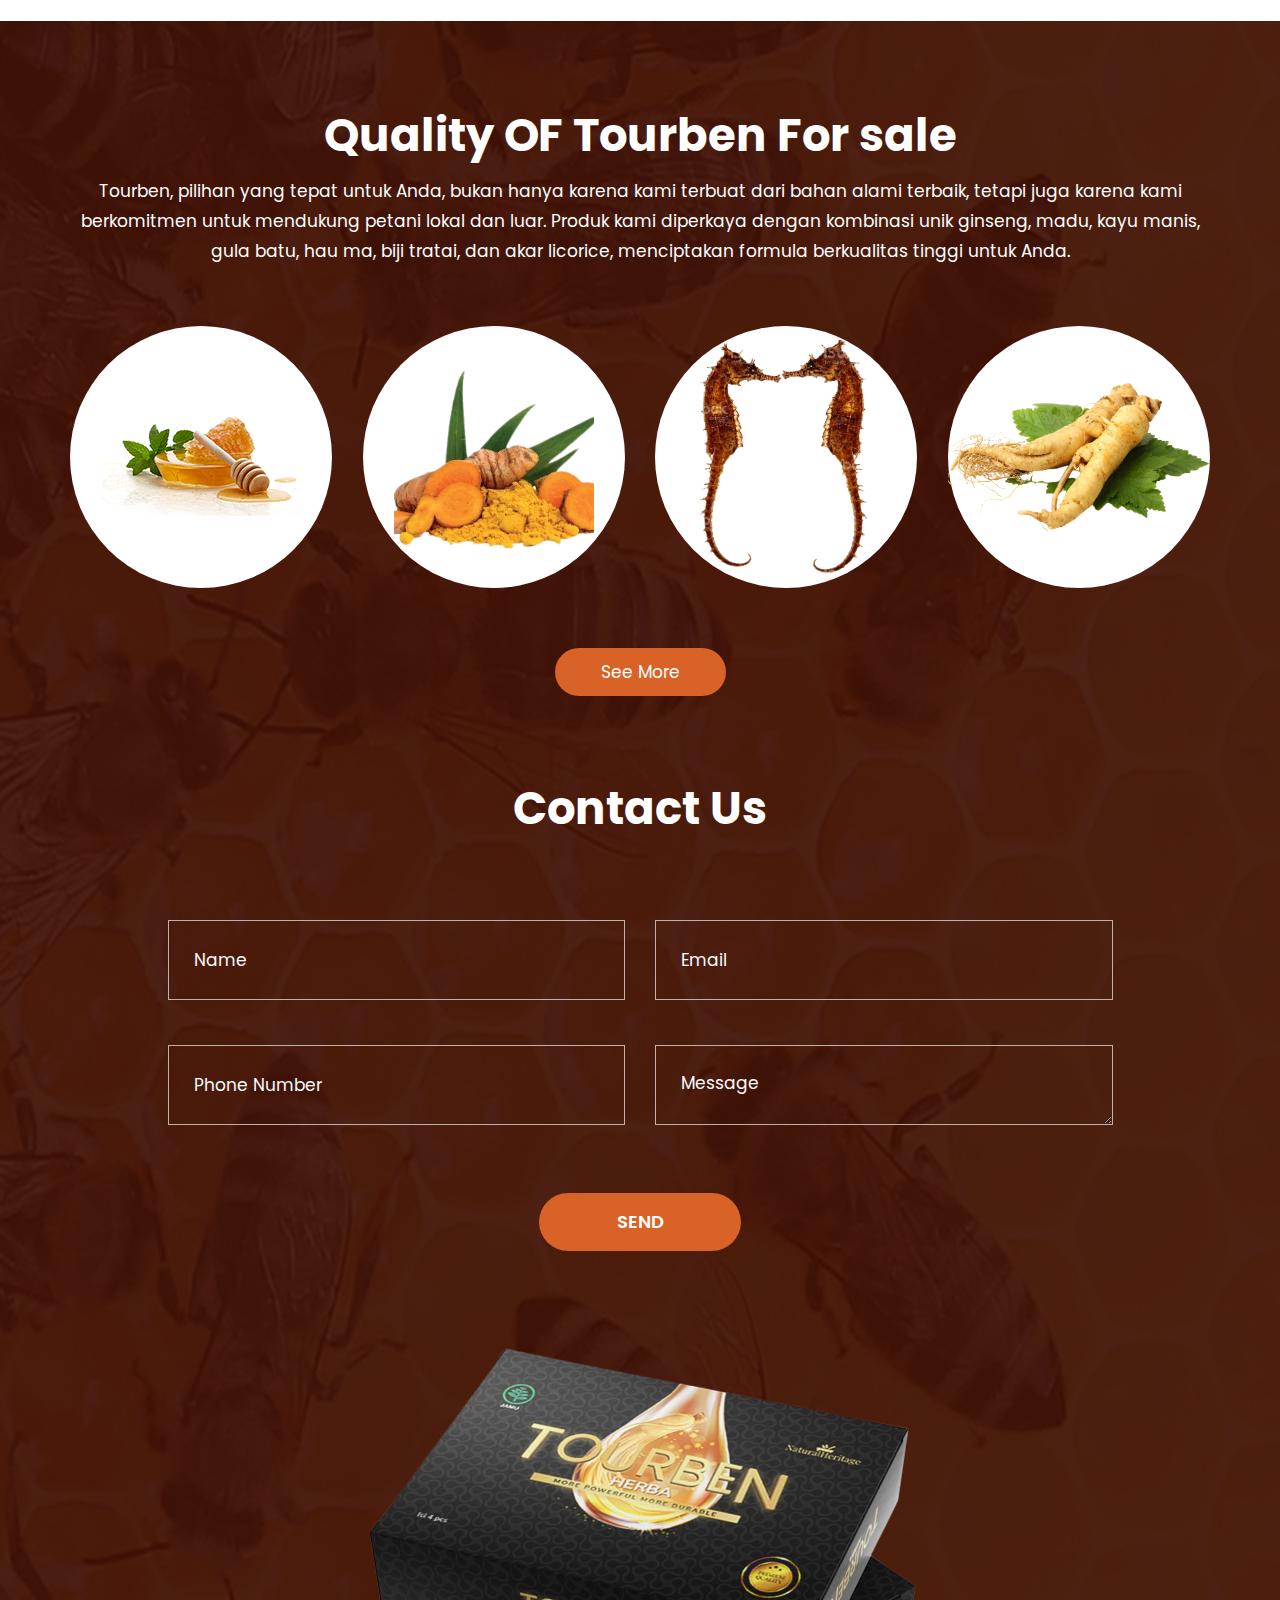
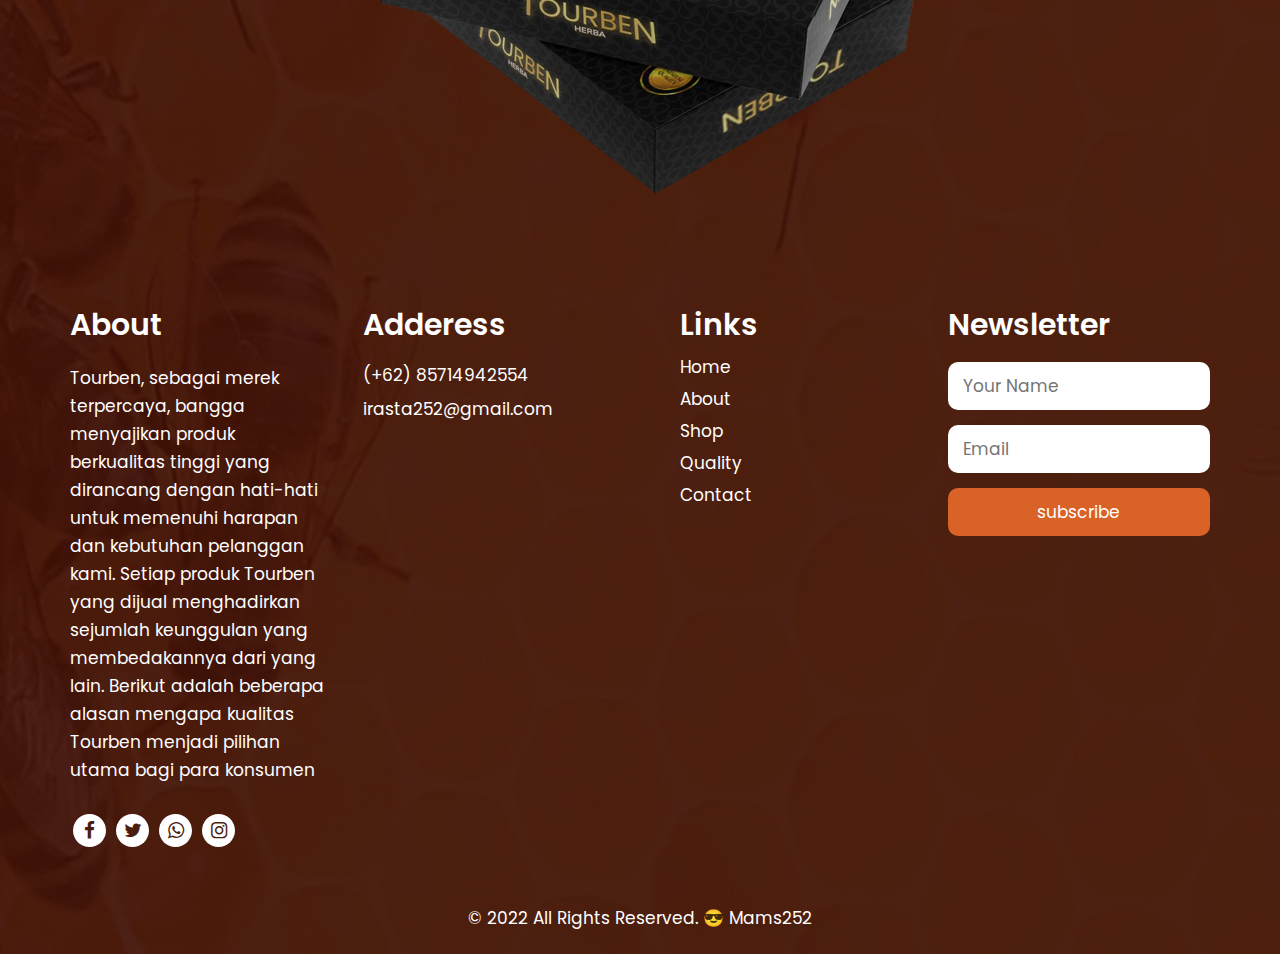
==== commit af548366: "membuat backend" ====
--- a/index.html
+++ b/index.html
@@ -291,36 +291,78 @@
       <!-- contact -->
       <div class="contact">
          <div class="container">
-            <div class="row ">
+            <div class="row">
                <div class="col-md-12">
                   <div class="titlepage text_align_center">
                      <h2>Contact Us</h2>
                   </div>
                </div>
-               <div class="col-md-10 offset-md-1 ">
-                  <form id="request" class="main_form">
+               <div class="col-md-10 offset-md-1">
+                  <form id="request" class="main_form" name="tourben-from-contact">
                      <div class="row">
-                        <div class="col-md-6 ">
-                           <input class="contactus" placeholder="Full Name" type="type" name=" Name"> 
-                        </div>
                         <div class="col-md-6">
-                           <input class="contactus" placeholder="Email" type="type" name="Email">                          
+                           <label for="name" class="from-label"></label>
+                           <input class="contactus" placeholder="Name" type="name"
+                           aria-describedby="name" name="nama" />
+                        
                         </div>
                         <div class="col-md-6">
-                           <input class="contactus" placeholder="Phone Number" type="type" name="Phone Number">                          
+                           <label for="Email" class="from-label"></label>
+                           <input class="contactus" placeholder="Email" type="email"
+                           aria-describedby="email" name="email" />
                         </div>
                         <div class="col-md-6">
-                           <textarea class="textarea" placeholder="Message" type="type" Message="Name"></textarea>
+                           <label for="Phone Number"></label>
+                           <input class="contactus" placeholder="Phone Number" type="tel" 
+                           aria-describedby="tel" name="PhoneNumber"/>
+
+                        </div>
+                        <div class="col-md-6">
+                           <label for="Message" class="from-label"></label>
+                           <textarea class="textarea" placeholder="Message" name="Message"></textarea>
                         </div>
                         <div class="col-md-12">
-                           <button class="send_btn">Send</button>
-                        </div>
+                           <div class="alert alert-success alert-dismissible fade show d-none my-alert" role="alert">
+                              <strong>Pesan</strong> berhasil terkirim...!
+                              <button type="button" class="btn-close" data-bs-dismiss="alert" aria-label="Close"></button>
+                            </div>
+                           <div class="d-flex justify-content-center">
+                              <div class="spinner-border" role="status">
+                                <span class="visually-hidden d-none">Loading...</span>
+                              </div>
+                            </div>
+                           <button class="send_btn" type="submit">Send</button>
+                        </div>
+                        
                      </div>
                   </form>
                </div>
             </div>
          </div>
       </div>
+      <script>
+         const scriptURL = 'https://script.google.com/macros/s/AKfycbzyD7zoN0N5i_yUb1JRoKBP89r3tanXpz5tQWrH1R-mTMB9Oqqp0A_UCUa3-75jkPZd/exec'
+         const form = document.forms['tourben-from-contact']
+         const send_btn = document.querySelector('.send_btn');
+         const visuallyhidden = document.querySelector('.visually-hidden');
+         const myalert = document.querySelector('.my-alert');
+
+       
+         form.addEventListener('submit', e => {
+           e.preventDefault()
+           visuallyhidden.classList.toggle ('d-none');
+           send_btn.classList.toggle ('d-none');
+           fetch(scriptURL, { method: 'POST', body: new FormData(form)})
+             .then(response => {
+               visuallyhidden.classList.toggle ('d-none');
+               send_btn.classList.toggle ('d-none');
+               myalert.classList.toggle ('d-none');
+               from.reset();
+               console.log('Success!', response)
+            })
+             .catch(error => console.error('Error!', error.message))
+         })
+       </script>
       <!-- contact -->
       <!-- honey_bg -->
       <div class="honey_bg">
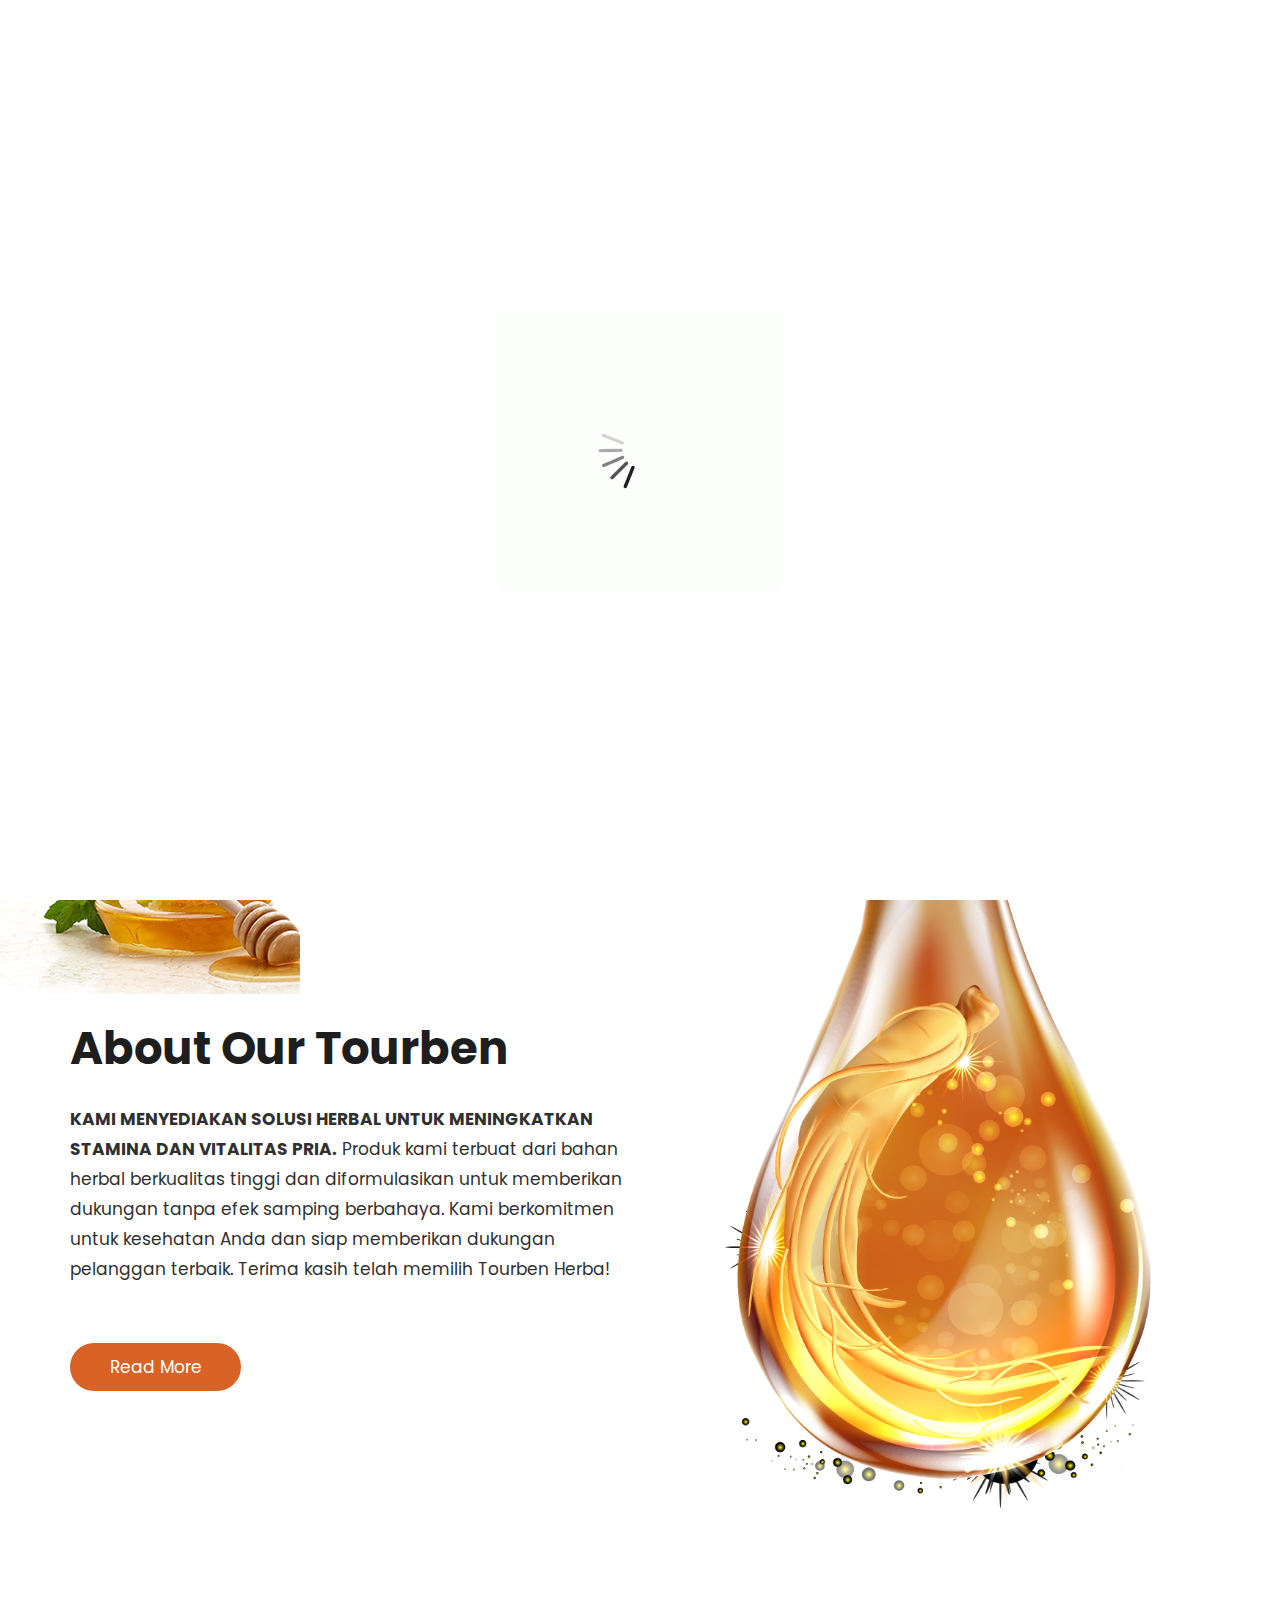
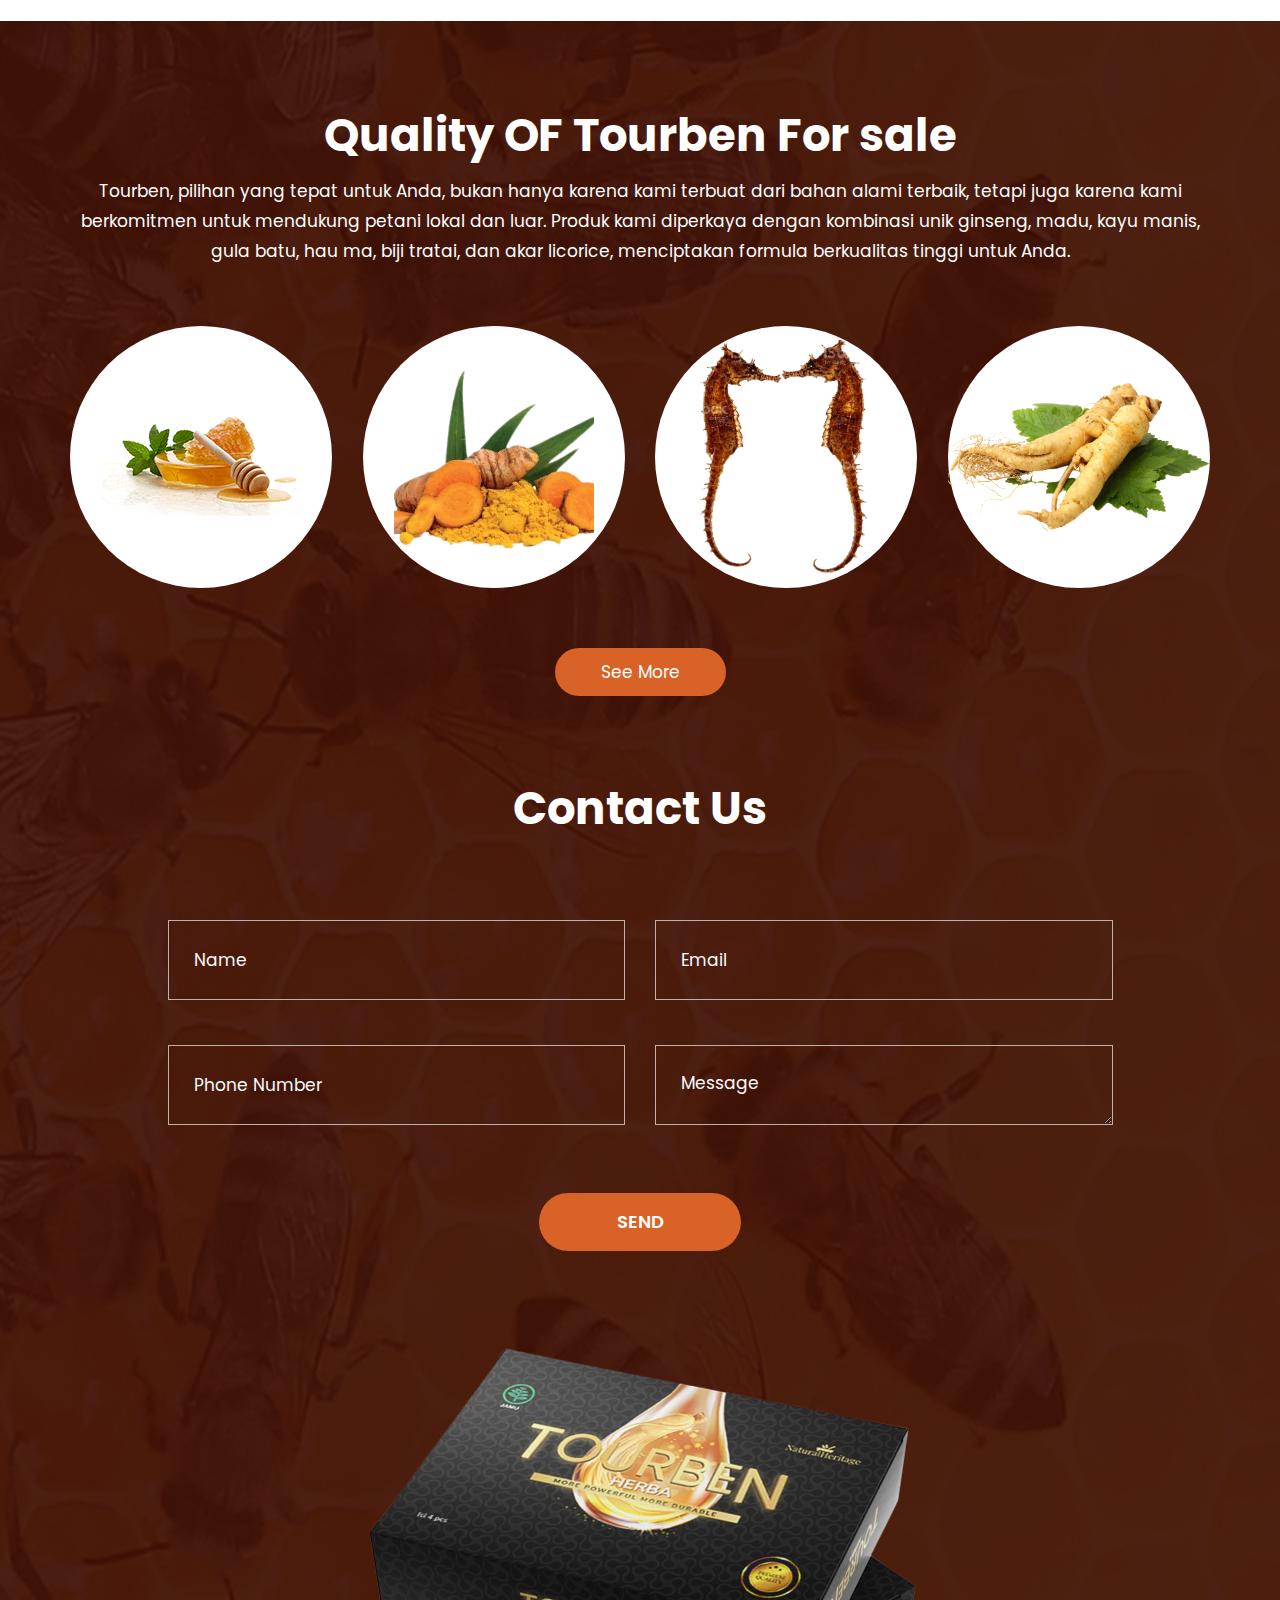
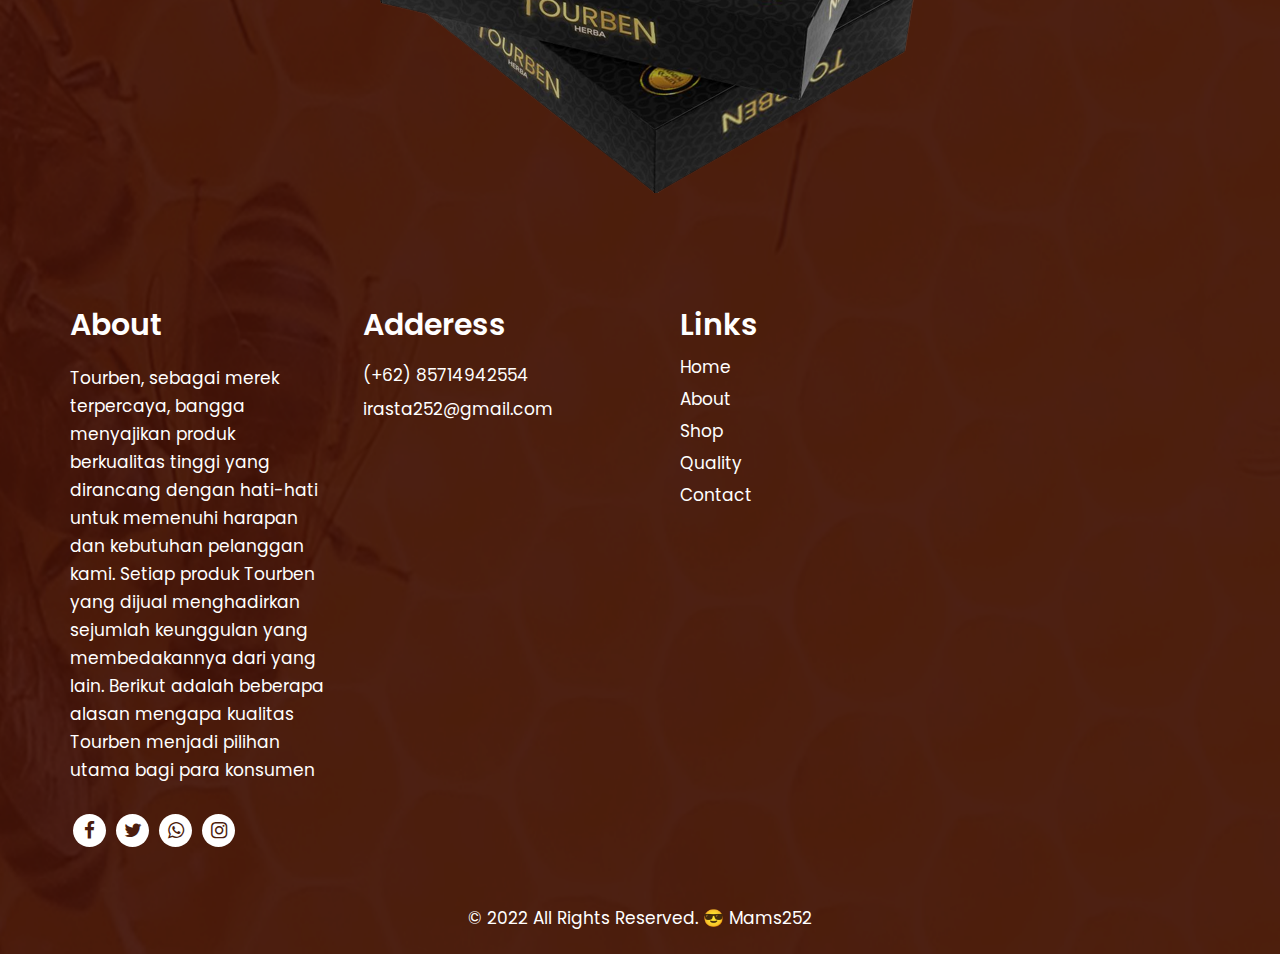
==== commit 1e10a068: "merubah foter" ====
--- a/index.html
+++ b/index.html
@@ -416,24 +416,7 @@
                         </ul>
                      </div>
                   </div>
-                  <div class="col-md-3 col-sm-6">
-                     <div class="infoma">
-                        <h3>Newsletter</h3>
-                        <form class="form_subscri">
-                           <div class="row">
-                              <div class="col-md-12">
-                                 <input class="newsl" placeholder="Your Name" type="text" name="Your Name">
-                              </div>
-                              <div class="col-md-12">
-                                 <input class="newsl" placeholder="Email" type="text" name="Email">
-                              </div>
-                              <div class="col-md-12">
-                                 <button class="subsci_btn">subscribe</button>
-                              </div>
-                           </div>
-                        </form>
-                     </div>
-                  </div>
+                  
                </div>
             </div>
             <div class="copyright">
@@ -441,7 +424,7 @@
                   <div class="row">
                      <div class="col-md-12">
                         <p>© 2022 All Rights Reserved. <a href="https://mams252.github.io/imam_mlhy252.github.io/">&#x1F60E; Mams252</a></p>
-
+   
                      </div>
                   </div>
                </div>
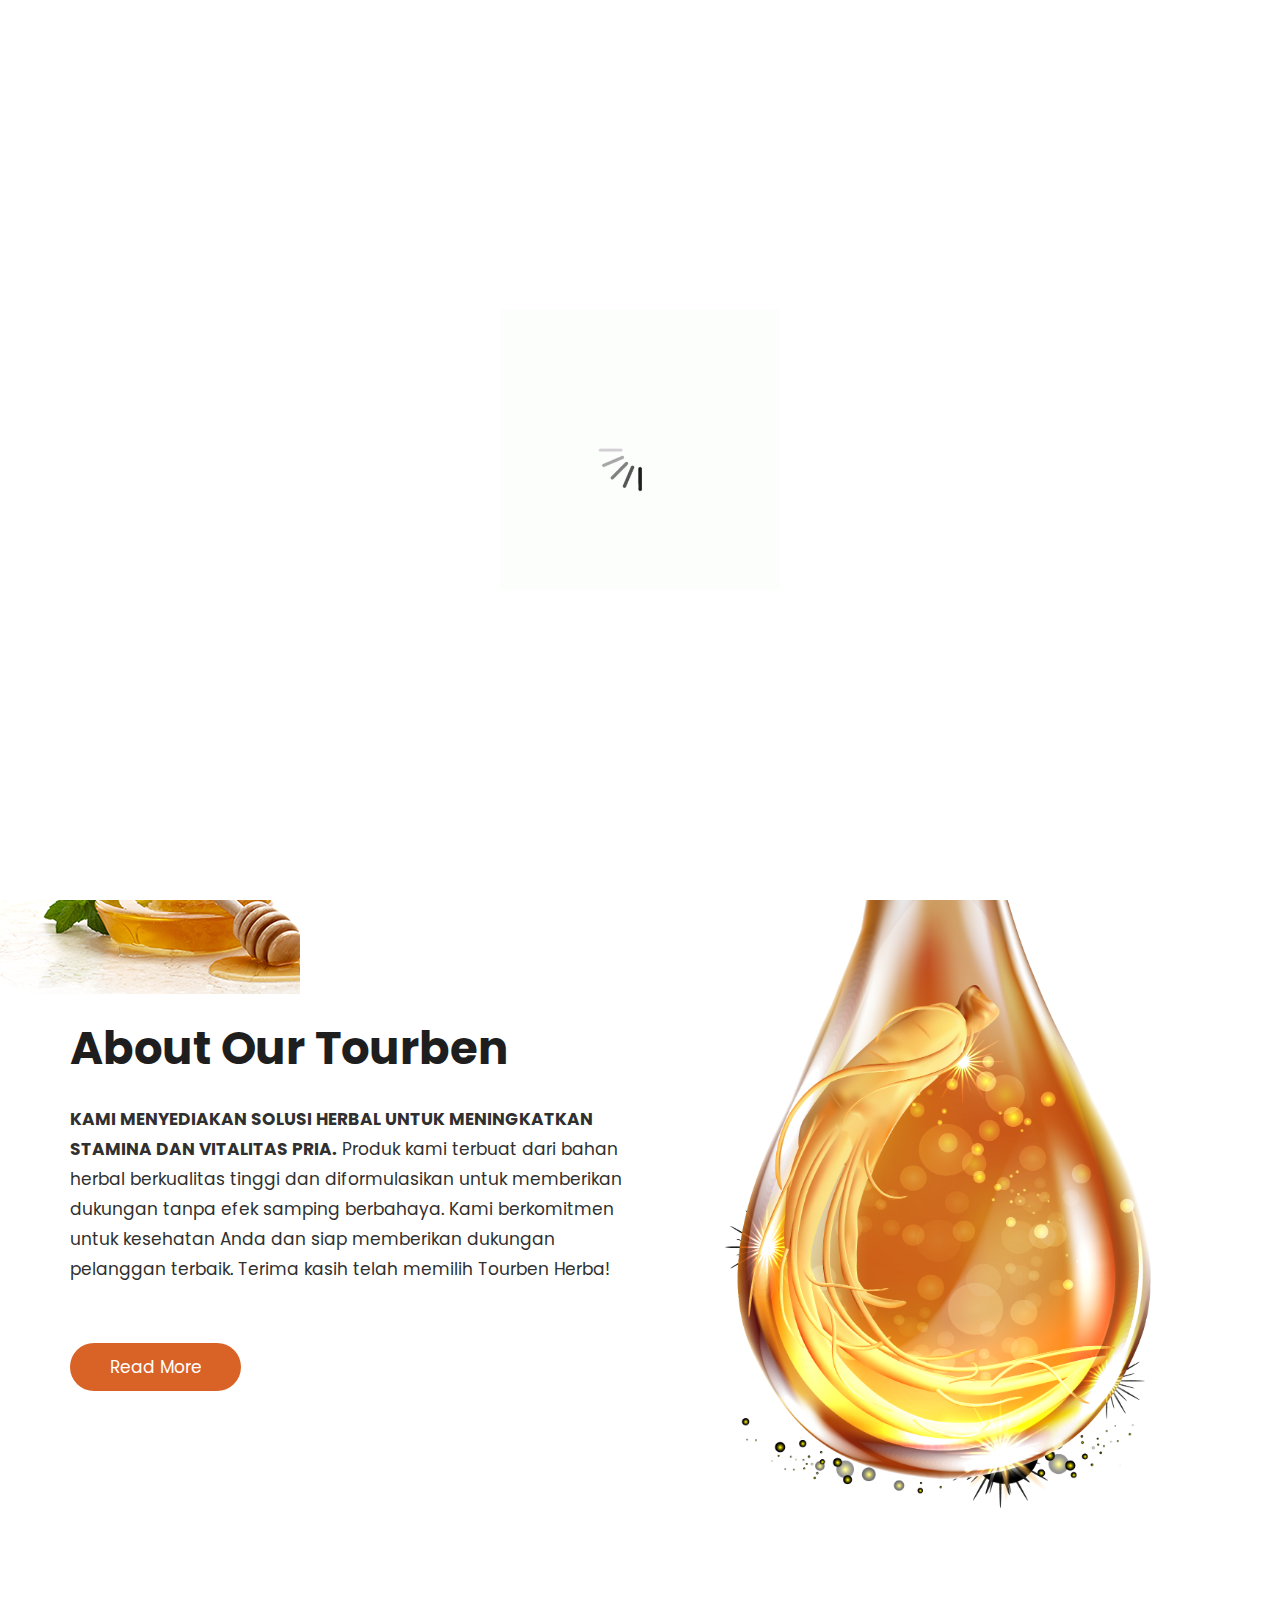
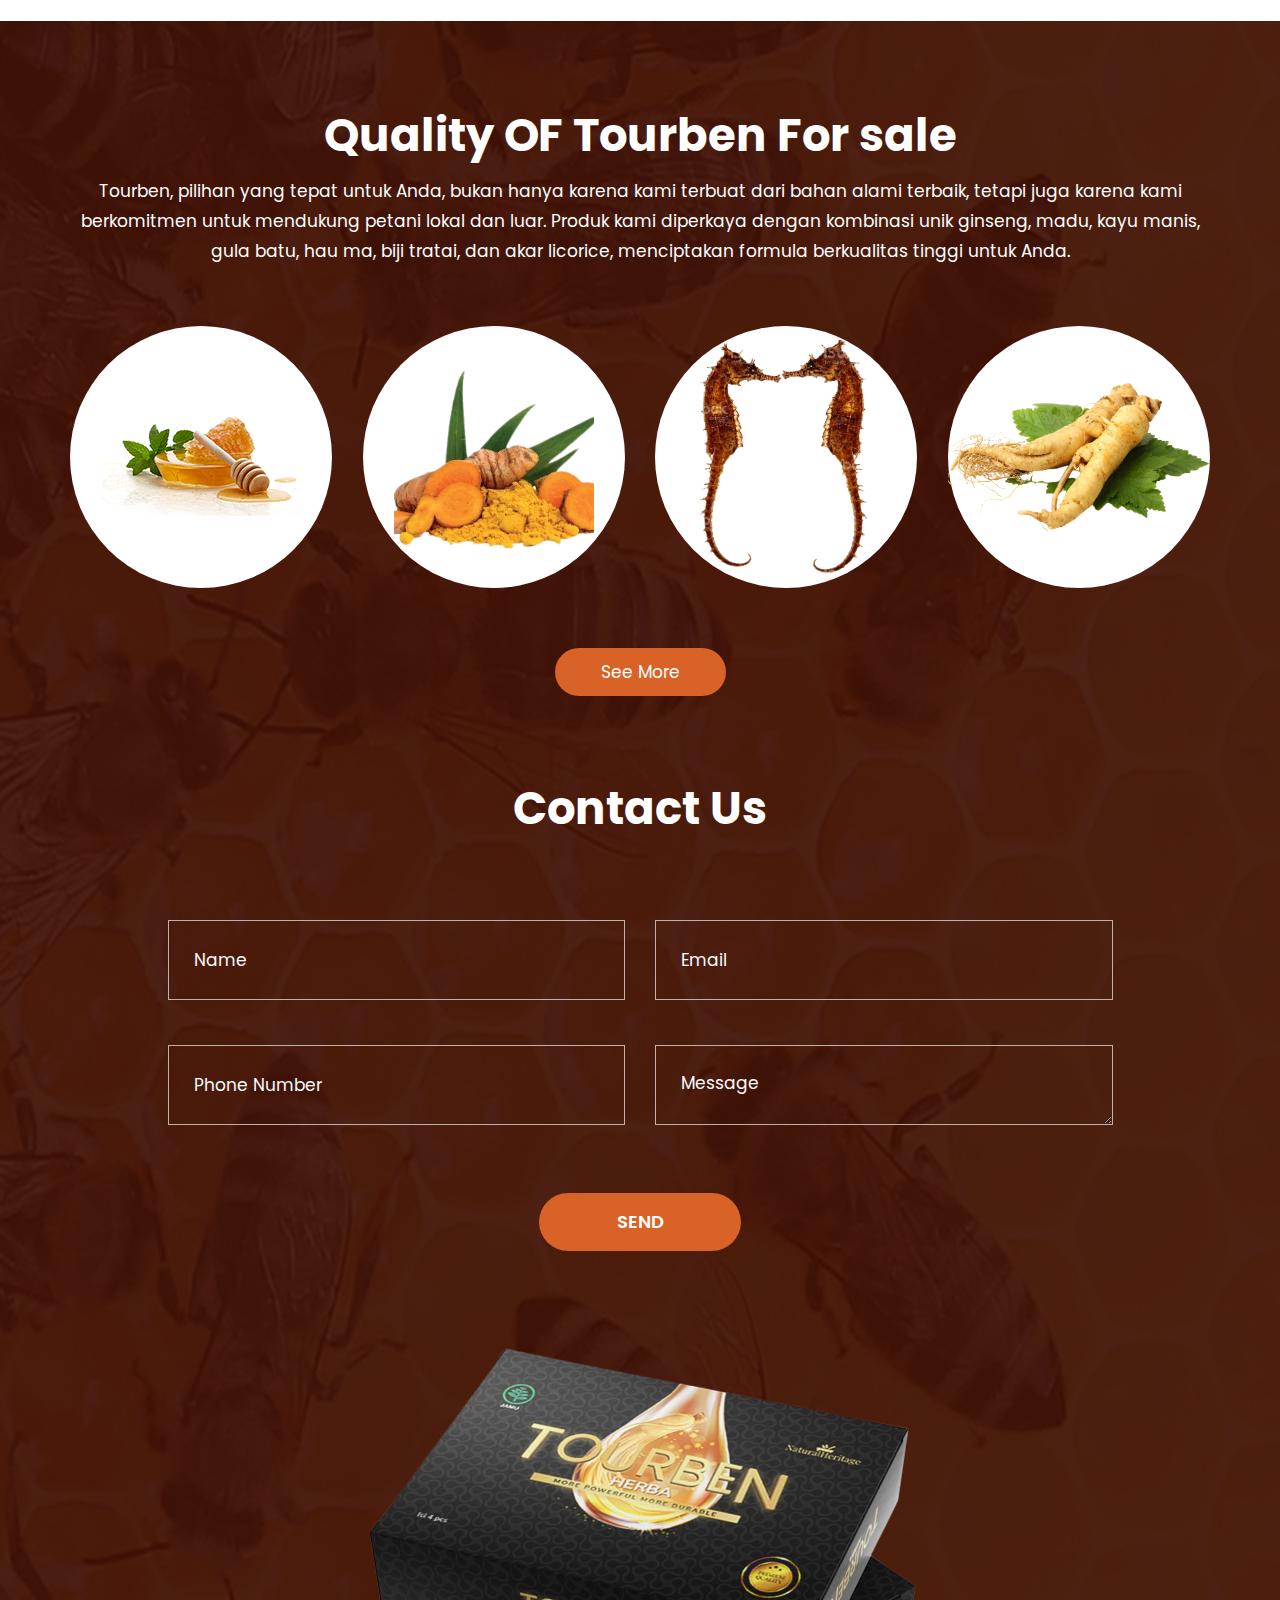
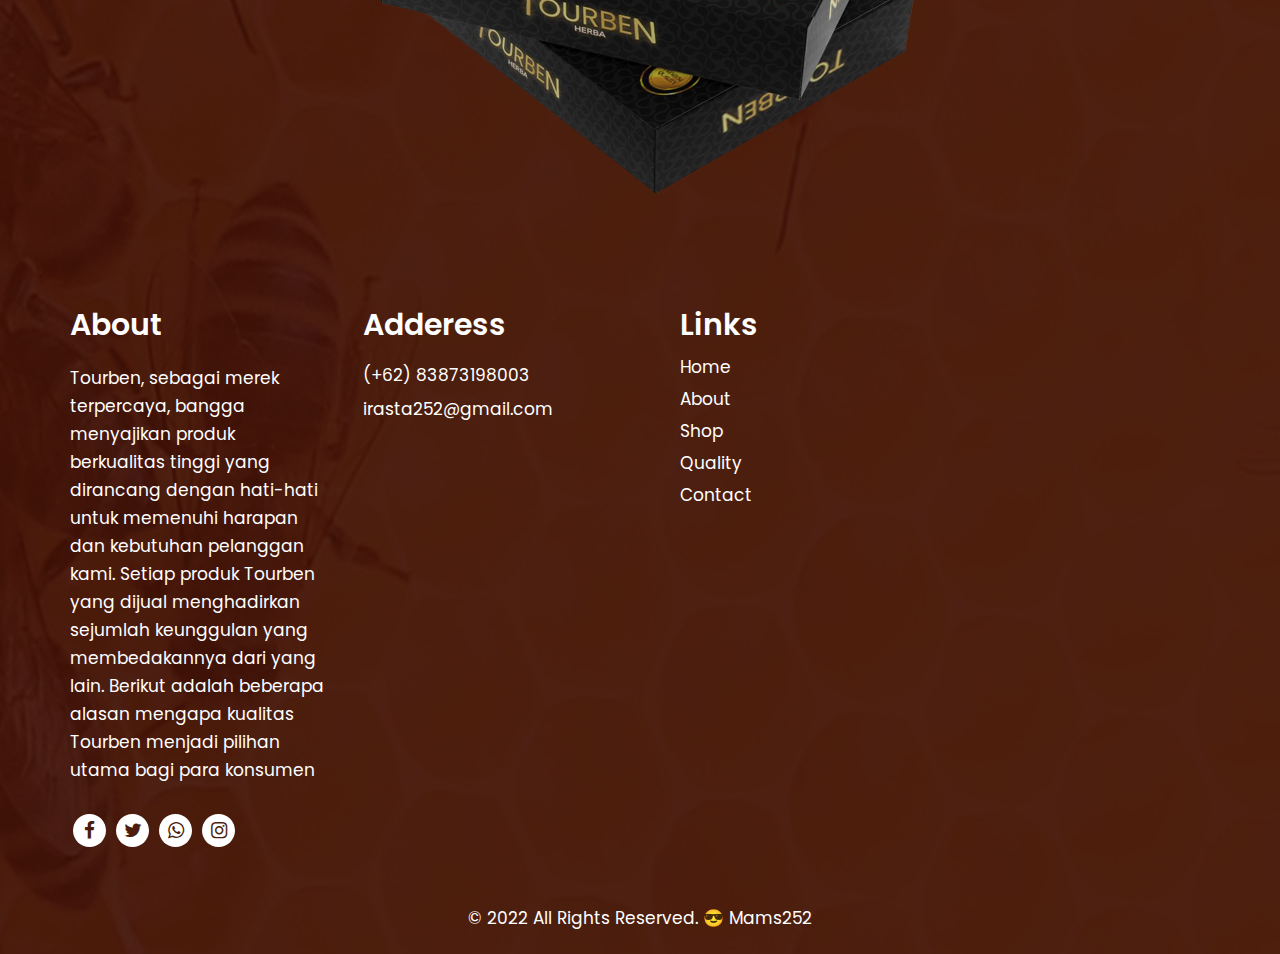
==== commit add20b82: "merubah contak" ====
--- a/index.html
+++ b/index.html
@@ -105,7 +105,7 @@
                      </div>
                      <div class=" col-md-8 d_none">
                         <ul class="conta_top">
-                           <li><i class="fa fa-phone" aria-hidden="true"></i> Call   085714942554</li>
+                           <li><i class="fa fa-phone" aria-hidden="true"></i> Call   083873198003</li>
                            <li> <i class="fa fa-envelope" aria-hidden="true"></i><a href="Javascript:void(0)"> irasta252@gmail.com</a></li>
                         </ul>
                      </div>
@@ -145,7 +145,7 @@
                                                  herba 
                                                 </h3>
                                                 <p>More Powerfull More Durable</p>
-                                                <a class="read_more" href="https://api.whatsapp.com/send?phone=6285714942554&text=Saya%20ingin%20menanyakan%20tourben">Order Via Whatsapp </a>
+                                                <a class="read_more" href="https://api.whatsapp.com/send?phone=6283873198003&text=Saya%20ingin%20menanyakan%20tourben">Order Via Whatsapp </a>
                                              
                                              </div>
                                           </div>
@@ -389,7 +389,7 @@
                         <ul class="social_icon">
                            <li><a href="Javascript:void(0)"><i class="fa fa-facebook" aria-hidden="true"></i></a></li>
                            <li><a href="Javascript:void(0)"><i class="fa fa-twitter" aria-hidden="true"></i></a></li>
-                           <li><a href="https://api.whatsapp.com/send?phone=6285714942554"><i class="fa fa-whatsapp" aria-hidden="true"></i></a></li>
+                           <li><a href="https://api.whatsapp.com/send?phone=6283873198003"><i class="fa fa-whatsapp" aria-hidden="true"></i></a></li>
                            <li><a href="Javascript:void(0)"><i class="fa fa-instagram" aria-hidden="true"></i></a></li>
                         </ul>
                      </div>
@@ -399,7 +399,7 @@
                         <h3>Adderess</h3>
                         <ul class="conta">
                            
-                           <li>(+62) 85714942554</li>
+                           <li>(+62) 83873198003</li>
                            <li> <a href="Javascript:void(0)"> irasta252@gmail.com</a></li>
                         </ul>
                      </div>
